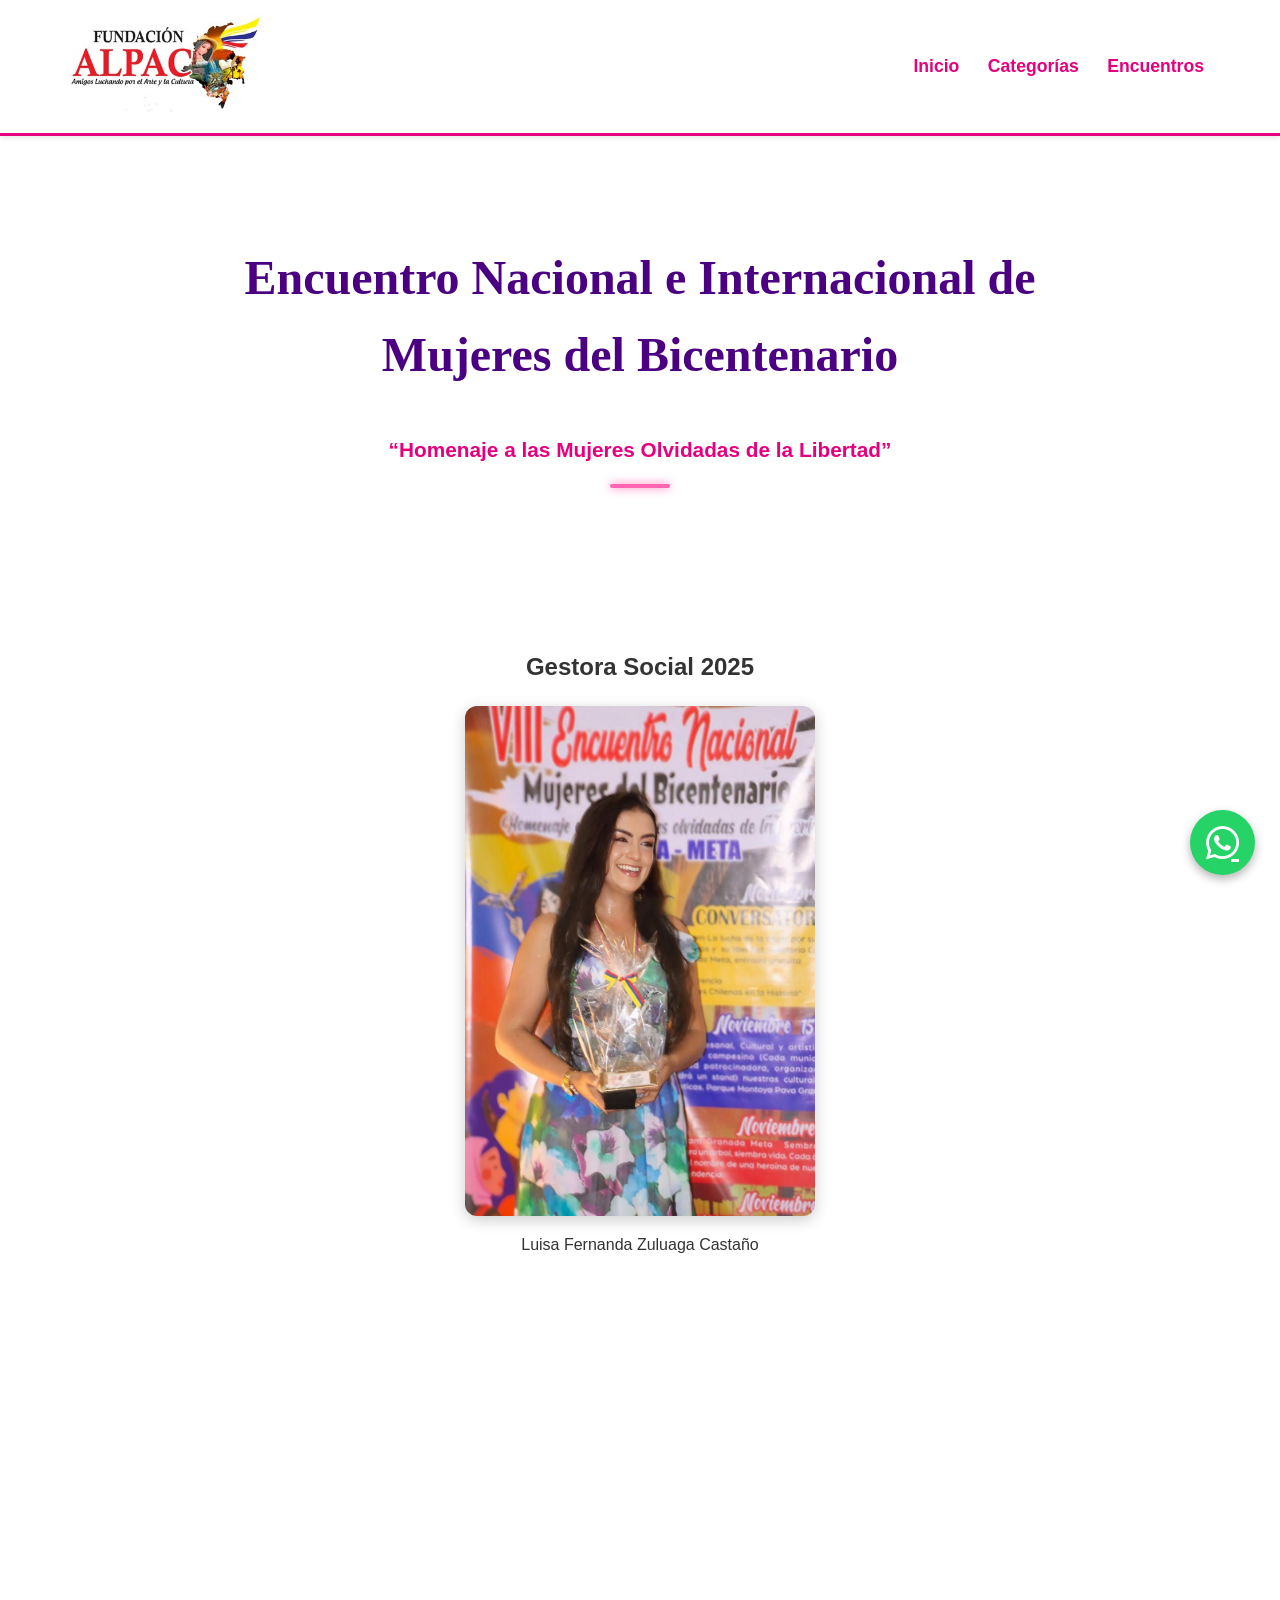
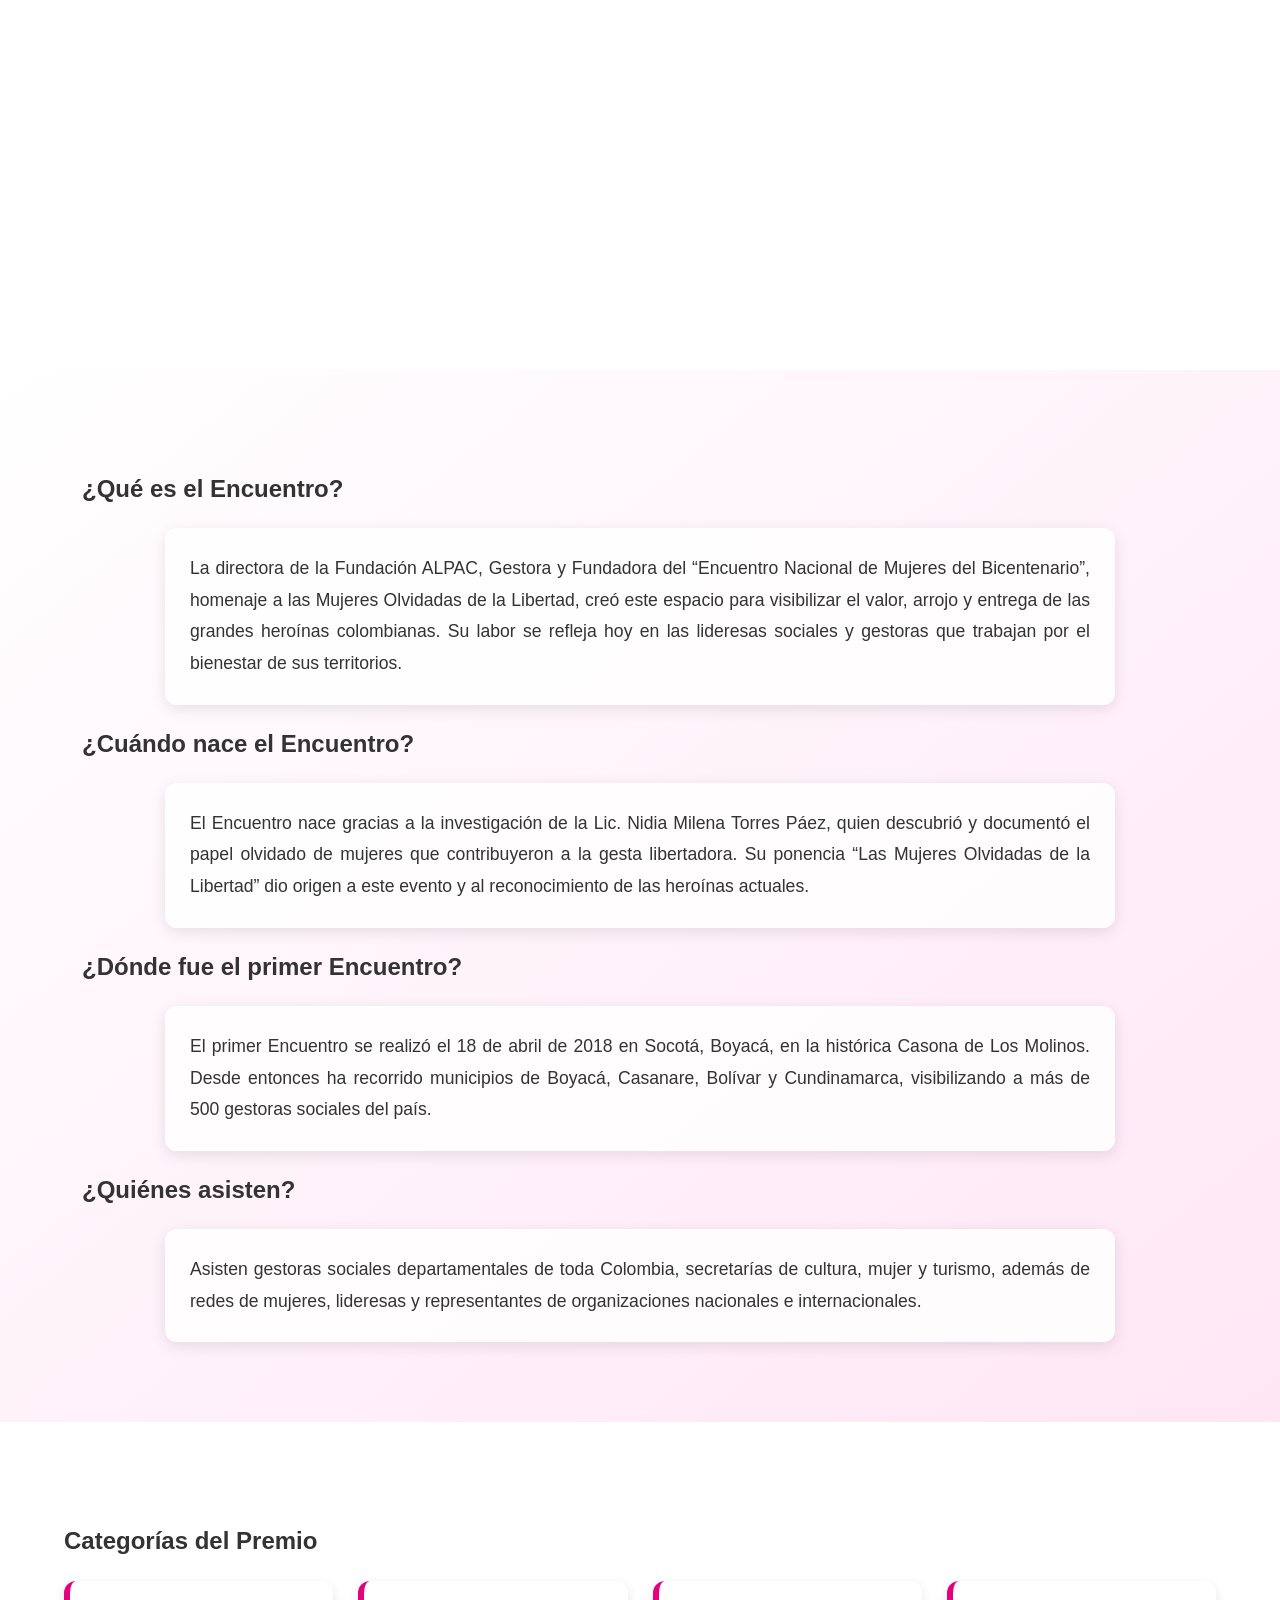
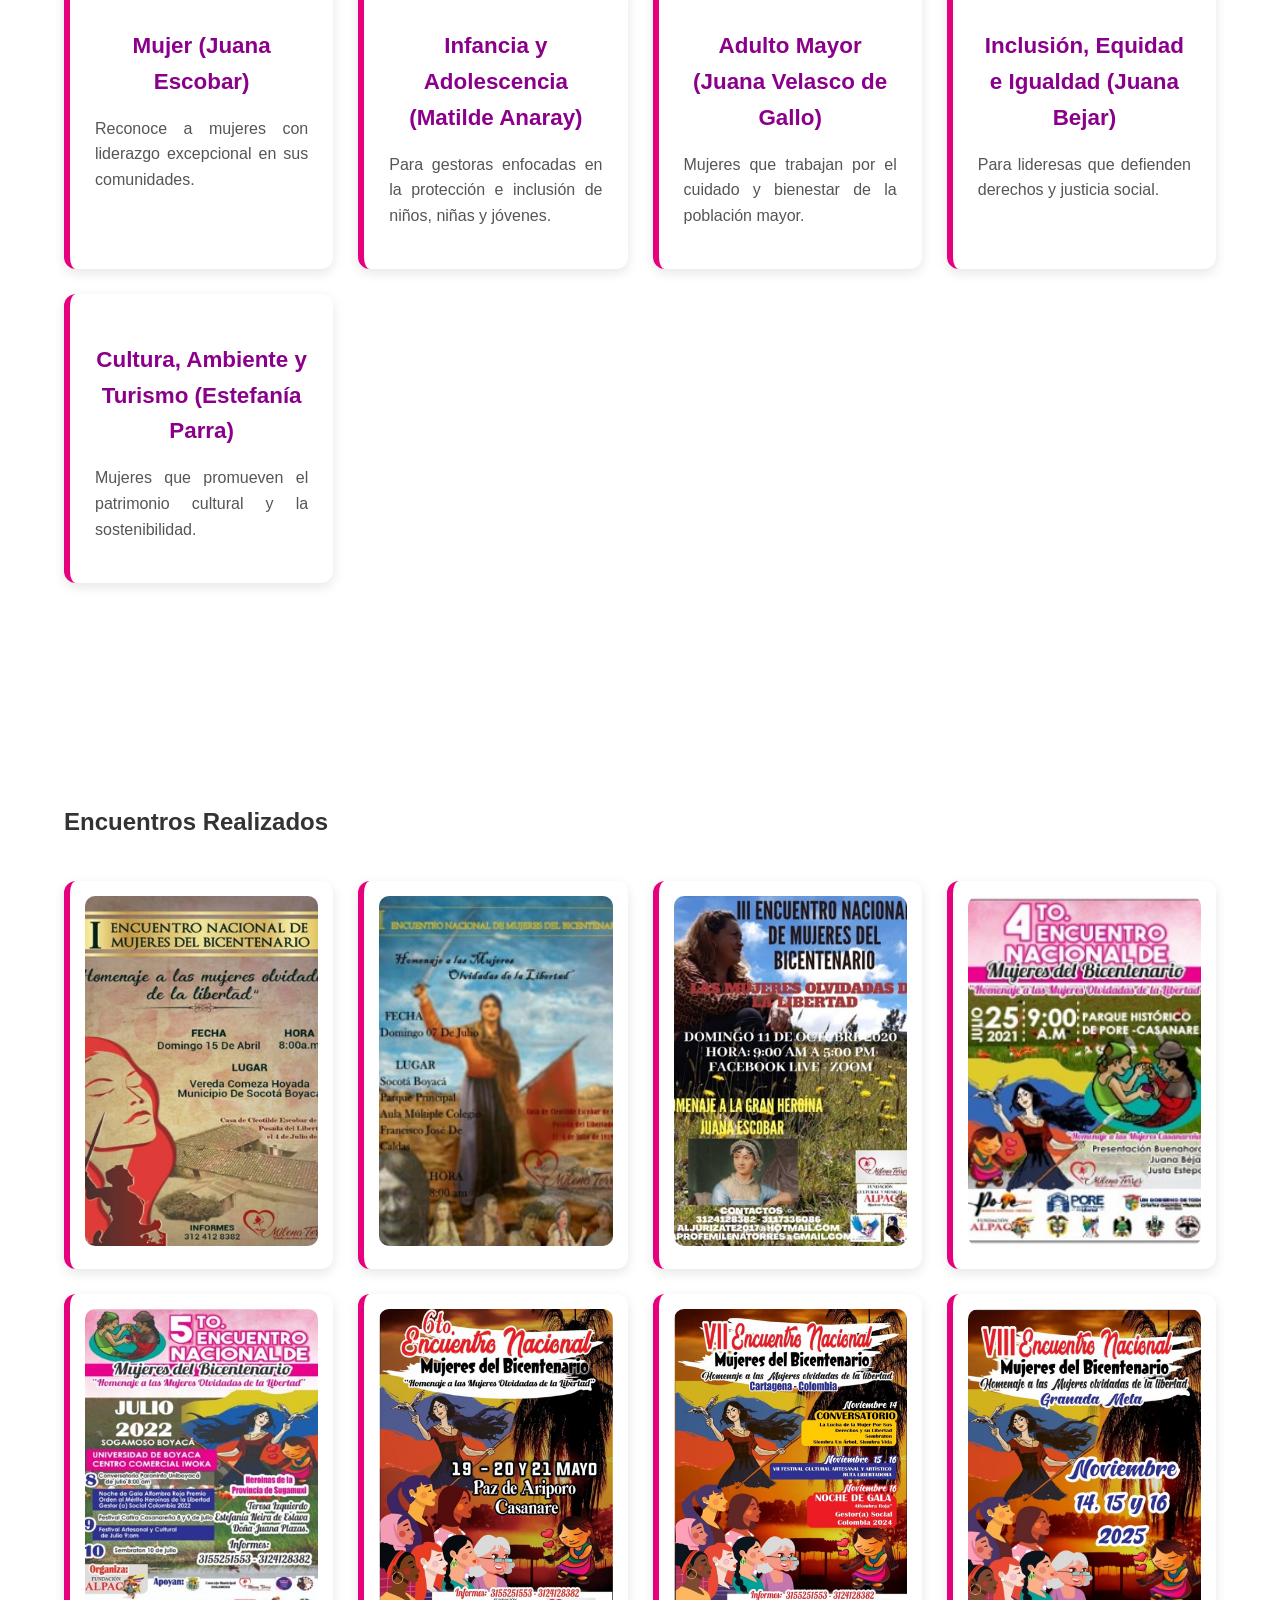
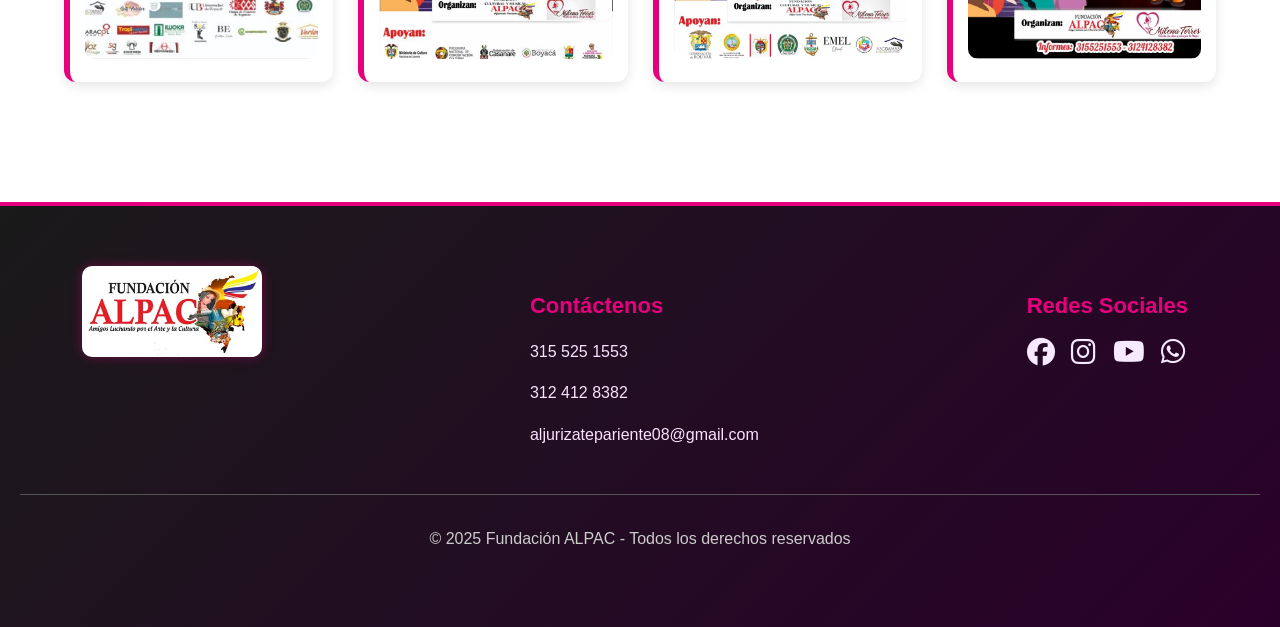
==== programa.html @ d82770d5 "Update programa.html" ====
<!DOCTYPE html>
<html lang="es">
<head>
    <meta charset="UTF-8">
    <meta name="viewport" content="width=device-width, initial-scale=1.0">
    <meta name="description" content="Encuentro Nacional e Internacional de Mujeres del Bicentenario. Homenaje a las Mujeres Olvidadas de la Libertad.">
    <title>Encuentro Nacional e Internacional de Mujeres del Bicentenario</title>

    <!-- Estilos -->
    <link rel="stylesheet" href="estilos.css">

    <!-- Iconos -->
    <link rel="stylesheet" href="https://cdnjs.cloudflare.com/ajax/libs/font-awesome/6.5.0/css/all.min.css">
</head>

<body>

<!-- HEADER -->
<header class="header">
    <div class="container nav-container">
        <div class="nav-left">
            <img src="logo.jpg" class="logo" alt="Logo Fundación ALPAC">
        </div>

        <nav class="nav-menu">
            <a href="index.html">Inicio</a>
            <a href="#Categorias">Categorías</a>
            <a href="#Encuentros">Encuentros</a>
        </nav>
    </div>
</header>

<!-- HERO DEL ENCUENTRO -->
<section class="encuentro-header">
    <div class="contenedor-texto">
        <h1>Encuentro Nacional e Internacional de Mujeres del Bicentenario</h1>
        <h2>“Homenaje a las Mujeres Olvidadas de la Libertad”</h2>
        <div class="linea-decorativa"></div>
    </div>
</section>

<!-- GANADORA DEL ENCUENTRO -->
<section class="galeria-vertical section">
    <h2 class="section-title">Gestora Social 2025</h2>

    <div class="galeria-columnas-video">
        
        <!-- Imagen -->
        <div class="imagen-item">
            <img src="foto15.jpg" alt="Gestora Social 2025: Luisa Fernanda Zuluaga Castaño">
            <p class="descripcion">Luisa Fernanda Zuluaga Castaño</p>
        </div>

        <!-- Video Facebook -->
        <div class="video-item">
            <iframe 
                src="https://www.facebook.com/plugins/video.php?height=314&href=https%3A%2F%2Fwww.facebook.com%2Freel%2F1356955892688601%2F&show_text=false&width=560&t=0"
                width="900"
                height="650"
                style="border:none; overflow:hidden"
                scrolling="no"
                frameborder="0"
                allowfullscreen
                allow="autoplay; clipboard-write; encrypted-media; picture-in-picture; web-share">
            </iframe>
        </div>

    </div>
</section>

<!-- CONTENIDO PRINCIPAL -->
<section id="somos">
    <div class="container">

        <h2 class="section-title">¿Qué es el Encuentro?</h2>
        <p class="section-text">
            La directora de la Fundación ALPAC, Gestora y Fundadora del “Encuentro Nacional de Mujeres del Bicentenario”, homenaje a las Mujeres Olvidadas de la Libertad, creó este espacio para visibilizar el valor, arrojo y entrega de las grandes heroínas colombianas. Su labor se refleja hoy en las lideresas sociales y gestoras que trabajan por el bienestar de sus territorios.
        </p>

        <h2 class="section-title">¿Cuándo nace el Encuentro?</h2>
        <p class="section-text">
            El Encuentro nace gracias a la investigación de la Lic. Nidia Milena Torres Páez, quien descubrió y documentó el papel olvidado de mujeres que contribuyeron a la gesta libertadora. Su ponencia “Las Mujeres Olvidadas de la Libertad” dio origen a este evento y al reconocimiento de las heroínas actuales.
        </p>

        <h2 class="section-title">¿Dónde fue el primer Encuentro?</h2>
        <p class="section-text">
            El primer Encuentro se realizó el 18 de abril de 2018 en Socotá, Boyacá, en la histórica Casona de Los Molinos. Desde entonces ha recorrido municipios de Boyacá, Casanare, Bolívar y Cundinamarca, visibilizando a más de 500 gestoras sociales del país.
        </p>

        <h2 class="section-title">¿Quiénes asisten?</h2>
        <p class="section-text">
            Asisten gestoras sociales departamentales de toda Colombia, secretarías de cultura, mujer y turismo, además de redes de mujeres, lideresas y representantes de organizaciones nacionales e internacionales.
        </p>
    </div>
</section>

<!-- CATEGORÍAS -->
<section id="Categorias" class="section">
    <div class="container">
        <h2 class="section-title">Categorías del Premio</h2>

        <div class="card-grid">

            <div class="card">
                <h3>Mujer (Juana Escobar)</h3>
                <p>Reconoce a mujeres con liderazgo excepcional en sus comunidades.</p>
            </div>

            <div class="card">
                <h3>Infancia y Adolescencia (Matilde Anaray)</h3>
                <p>Para gestoras enfocadas en la protección e inclusión de niños, niñas y jóvenes.</p>
            </div>

            <div class="card">
                <h3>Adulto Mayor (Juana Velasco de Gallo)</h3>
                <p>Mujeres que trabajan por el cuidado y bienestar de la población mayor.</p>
            </div>

            <div class="card">
                <h3>Inclusión, Equidad e Igualdad (Juana Bejar)</h3>
                <p>Para lideresas que defienden derechos y justicia social.</p>
            </div>

            <div class="card">
                <h3>Cultura, Ambiente y Turismo (Estefanía Parra)</h3>
                <p>Mujeres que promueven el patrimonio cultural y la sostenibilidad.</p>
            </div>

        </div>
    </div>
</section>

<!-- ENCUENTROS -->
<section id="Encuentros" class="section">
    <div class="container">
        <h2 class="section-title">Encuentros Realizados</h2>

        <div class="encuentros-grid">

            <div class="card"><img src="1encuentro.jpg" alt="Primer Encuentro"></div>
            <div class="card"><img src="2encuentro.jpg" alt="Segundo Encuentro"></div>
            <div class="card"><img src="3encuentro.jpg" alt="Tercer Encuentro"></div>
            <div class="card"><img src="4encuentro.jpg" alt="Cuarto Encuentro"></div>
            <div class="card"><img src="5encuentro.jpg" alt="Quinto Encuentro"></div>
            <div class="card"><img src="6encuentro.png" alt="Sexto Encuentro"></div>
            <div class="card"><img src="7encuentro.png" alt="Séptimo Encuentro"></div>
            <div class="card"><img src="8encuentro.jpeg" alt="Octavo Encuentro"></div>

        </div>
    </div>
</section>

<!-- FOOTER -->
<footer class="footer">
    <div class="container footer-grid">
        
        <div class="footer-block">
            <img src="logo.jpg" class="footer-logo">
        </div>

        <div class="footer-block">
            <h3>Contáctenos</h3>
            <p>315 525 1553</p>
            <p>312 412 8382</p>
            <p><a href="mailto:aljurizatepariente08@gmail.com">aljurizatepariente08@gmail.com</a></p>
        </div>

        <div class="footer-block">
            <h3>Redes Sociales</h3>
            <div class="social-icons">
                <a href="https://www.facebook.com/fundacionalpac/" target="_blank"><i class="fab fa-facebook"></i></a>
                <a href="https://www.instagram.com/fundacionalpac/c" target="_blank"><i class="fab fa-instagram"></i></a>
                <a href="https://www.youtube.com/@fundacionculturalymusicala6155" target="_blank"><i class="fab fa-youtube"></i></a>
                <a href="https://wa.me/3155251553?text=Hola" target="_blank"><i class="fab fa-whatsapp"></i></a>
            </div>
        </div>

    </div>

    <div class="footer-bottom">
        <p>© 2025 Fundación ALPAC - Todos los derechos reservados</p>
    </div>
    <a href="https://wa.me/3155251553?text=Hola%20quiero%20más%20información" 
   class="whatsapp-float" target="_blank">
    <i class="fab fa-whatsapp"></i>
    </a>
</footer>

</body>

</html>
---- estilos.css ----
/* ---------------------------------------------------
   ESTILOS GENERALES
--------------------------------------------------- */
body {
    margin: 0;
    font-family: 'Arial', sans-serif;
    color: #333;
    line-height: 1.6;
    scroll-behavior: smooth;
}

.container {
    width: 90%;
    max-width: 1200px;
    margin: auto;
}

.section {
    padding: 80px 0 120px;
    scroll-margin-top: 120px; /* Para el header fijo */
}

.bg-light {
    background: #F4F4F4;
}

/* ---------------------------------------------------
   HEADER
--------------------------------------------------- */
.header {
    background: #fff;
    border-bottom: 3px solid #E6007E;
    position: fixed;
    top: 0;
    width: 100%;
    z-index: 1000;
    box-shadow: 0 2px 6px rgba(0,0,0,0.1);
}

.nav-container {
    display: flex;
    justify-content: space-between;
    align-items: center;
    padding: 12px 5%;
}

.logo {
    width: 40vw;
    max-width: 200px;
    height: auto;
}

nav a {
    margin: 0 12px;
    text-decoration: none;
    color: #E6007E;
    font-weight: bold;
    font-size: 1.1rem;
    transition: color 0.3s;
}

nav a:hover {
    color: #ff69b4;
}

.btn-header {
    padding: 8px 18px;
    background: #E6007E;
    color: #fff;
    border-radius: 5px;
    font-weight: bold;
    transition: background 0.3s;
}

.btn-header:hover {
    background: #ff69b4;
}

/* ---------------------------------------------------
   HERO DEL ENCUENTRO
--------------------------------------------------- */
.encuentro-header {
    background: transparent;
    padding: 120px 20px;
    text-align: center;
    margin-top: 80px;
}

.contenedor-texto {
    max-width: 900px;
    margin: 0 auto;
}

.encuentro-header h1 {
    font-size: 3rem;
    color: #4b0082;
    font-family: "Playfair Display", serif;
    font-weight: 800;
}

.encuentro-header h2 {
    font-size: 1.3rem;
    color: #E6007E;
}

.linea-decorativa {
    width: 60px;
    height: 4px;
    background: #ff66b2;
    margin: 15px auto 0;
    border-radius: 3px;
    box-shadow: 0 0 10px #ff66b2;
}

/* ---------------------------------------------------
   GALERÍA (IMAGEN + VIDEO)
--------------------------------------------------- */
.galeria-vertical {
    text-align: center;
    padding: 20px 10px;
}

.galeria-columnas-video {
    display: flex;
    gap: 20px;
    flex-wrap: wrap;
    justify-content: center;
    align-items: flex-start;
}

.imagen-item img {
    width: 100%;
    max-width: 350px;
    object-fit: contain;
    border-radius: 12px;
    box-shadow: 0 4px 15px rgba(0,0,0,0.2);
}

.descripcion {
    margin-top: 10px;
    font-size: 16px;
    line-height: 1.4;
}

/* ---------------------------------------------------
   TARJETAS (CATEGORÍAS)
--------------------------------------------------- */
.card-grid {
    display: grid;
    grid-template-columns: repeat(auto-fit, minmax(220px, 1fr));
    gap: 25px;
}

.card {
    background: white;
    border-radius: 12px;
    padding: 25px;
    border-left: 6px solid #E6007E;
    box-shadow: 0 4px 12px rgba(0,0,0,0.1);
    transition: transform 0.3s ease, box-shadow 0.3s ease;
}

.card:hover {
    transform: translateY(-8px);
    box-shadow: 0 12px 25px rgba(230,0,126,0.3);
}

.card h3 {
    color: #8B008B;
    font-size: 1.4rem;
    margin-bottom: 15px;
    text-align: center;
}

.card p {
    color: #555;
    font-size: 1rem;
    line-height: 1.6;
    text-align: justify;
}

/* ---------------------------------------------------
   SECCIÓN “SOMOS”
--------------------------------------------------- */
#somos {
    background: linear-gradient(to bottom right, #fff, #ffe6f5);
    padding: 80px 20px;
}

#somos .section-text {
    font-size: 1.1rem;
    line-height: 1.8;
    text-align: justify;
    max-width: 900px;
    margin: auto;
    background: rgba(255,255,255,0.85);
    padding: 25px;
    border-radius: 12px;
    box-shadow: 0 4px 15px rgba(0,0,0,0.1);
}

/* Grid de la sección Encuentros */
.encuentros-grid {
    display: grid;
    grid-template-columns: repeat(4, 1fr); /* 4 columnas */
    gap: 25px;
    margin-top: 40px;
}

/* Ajuste visual de las tarjetas */
.encuentros-grid .card {
    background: #fff;
    padding: 15px;
    border-radius: 12px;
    box-shadow: 0 4px 12px rgba(0,0,0,0.1);
    text-align: center;
}

/* Ajuste uniforme de las imágenes */
.encuentros-grid img {
    width: 100%;
    height: 350px;      /* altura igual para todas */
    object-fit: cover;  /* recorta para que no se deformen */
    border-radius: 10px;
}


/* ---------------------------------------------------
   FOOTER
--------------------------------------------------- */
.footer {
    background: linear-gradient(135deg, #1a1a1a, #2a002a);
    color: #f7e9ff;
    padding: 60px 20px;
    border-top: 4px solid #E6007E;
}

.footer-grid {
    display: flex;
    justify-content: space-between;
    flex-wrap: wrap;
    gap: 40px;
}

.footer-block h3 {
    color: #E6007E;
    font-size: 22px;
    margin-bottom: 15px;
}

.footer-logo {
    width: 180px;
    border-radius: 10px;
    box-shadow: 0px 0px 12px rgba(230, 0, 126, 0.4);
}

.footer-block p, 
.footer-block a {
    color: #fce2ff;
    font-size: 16px;
    text-decoration: none;
}

.footer-block a:hover {
    color: #fff;
}

.social-icons i {
    font-size: 28px;
    margin-right: 12px;
    color: #f7e9ff;
    transition: transform 0.3s, color 0.3s;
}

.social-icons i:hover {
    color: #E6007E;
    transform: scale(1.2);
}

/* Línea inferior */
.footer-bottom {
    text-align: center;
    margin-top: 30px;
    border-top: 1px solid #555;
    padding-top: 15px;
    color: #ccc;
    font-size: 16px;
}

.slider {
    position: absolute;
    top: 0;
    left: 0;
    width: 100%;
    height: 100%;
    display: flex;
    animation: slide 18s infinite;
}

.slide {
    min-width: 100%;
    height: 100%;
}

.slide img {
    width: 100%;
    height: 100%;
    object-fit: cover;
}

/* Animación del slider */
@keyframes slide {
    0%   { transform: translateX(0%); }
    16.66%  { transform: translateX(-100%); }
    33.33%  { transform: translateX(-200%); }
    50%  { transform: translateX(-300%); }
    66.66%  { transform: translateX(-400%); }
    83.33%  { transform: translateX(-500%); }
    100% { transform: translateX(0%); }
}

/* Texto encima */
.hero-content {
    position: absolute;
    top: 50%;
    left: 50%;
    transform: translate(-50%, -50%);
    text-align: center;
    color: white;
    text-shadow: 0 0 10px black;
}

/* BOTÓN WHATSAPP FLOTANTE */
.whatsapp-float {
    position: fixed;
    width: 65px;
    height: 65px;
    bottom: 25px;
    right: 25px;
    background-color: #25D366;
    color: white;
    border-radius: 50%;
    text-align: center;
    font-size: 38px;
    display: flex;
    justify-content: center;
    align-items: center;
    box-shadow: 0px 4px 10px rgba(0,0,0,0.3);
    z-index: 999;
    transition: transform 0.3s ease, box-shadow 0.3s ease;
}

.whatsapp-float:hover {
    transform: scale(1.12);
    box-shadow: 0 0 15px rgba(37,211,102,0.7);
}

/* ---------------------------------------------------
   RESPONSIVE
--------------------------------------------------- */
@media screen and (max-width: 768px) {

    .nav-container {
        flex-direction: column;
        gap: 10px;
    }

    nav a {
        font-size: 1rem;
    }

    .encuentro-header h1 {
        font-size: 2rem;
    }

    .encuentro-header {
        padding: 100px 20px;
    }

    .galeria-columnas-video {
        flex-direction: column;
        align-items: center;
    }

    .video-item iframe {
        width: 100%;
        max-width: 400px;
    }

    .card-grid {
        grid-template-columns: 1fr;
    }
}

@media screen and (max-width: 900px) {
    .encuentros-grid {
        grid-template-columns: repeat(2, 1fr); /* 2 columnas */
    }
}

@media screen and (max-width: 500px) {
    .encuentros-grid {
        grid-template-columns: 1fr; /* 1 columna */
    }
}


@media screen and (max-width: 768px) {
    .video-item iframe,
    .imagen-item img {
        max-width: 100%;
        height: 260px; /* igual altura para ambos */
        object-fit: cover; /* recorta la imagen/video para no deformar */
        border-radius: 12px;
        box-shadow: 0 4px 15px rgba(0,0,0,0.2);
    }
}
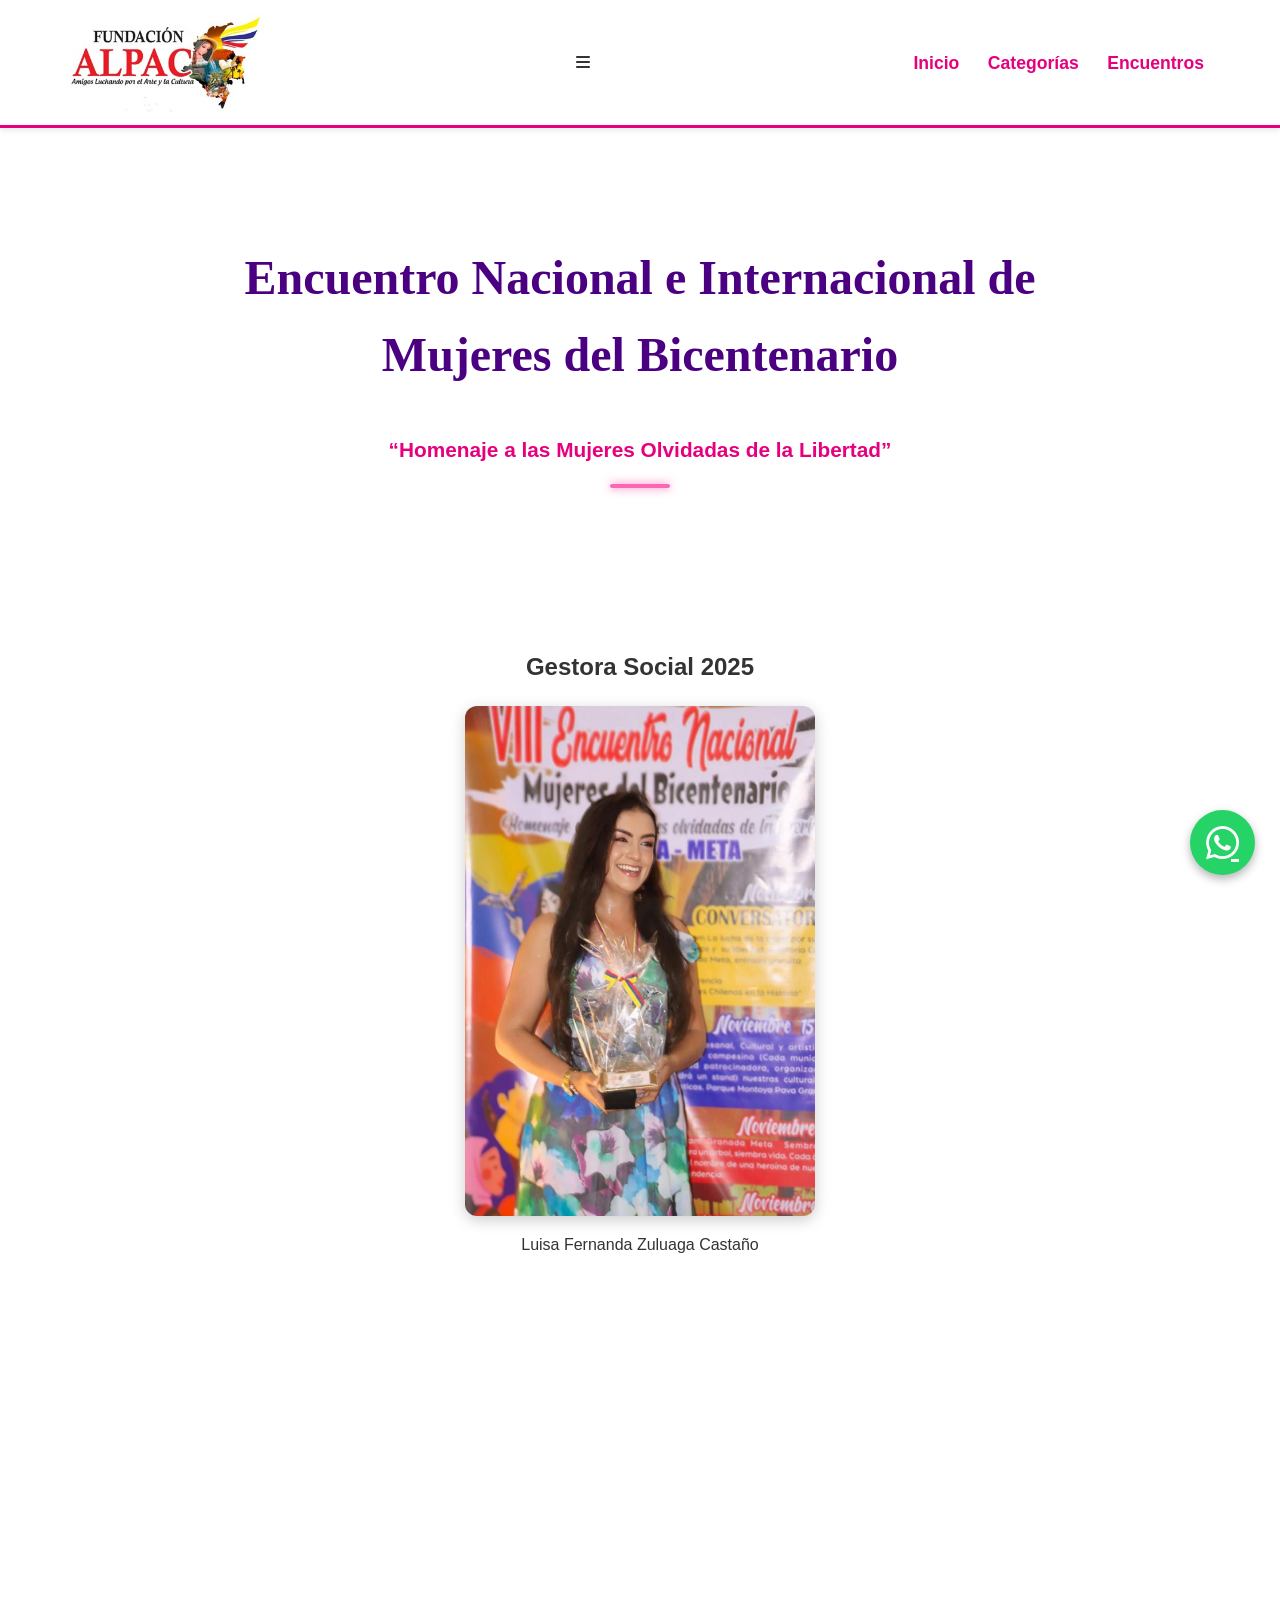
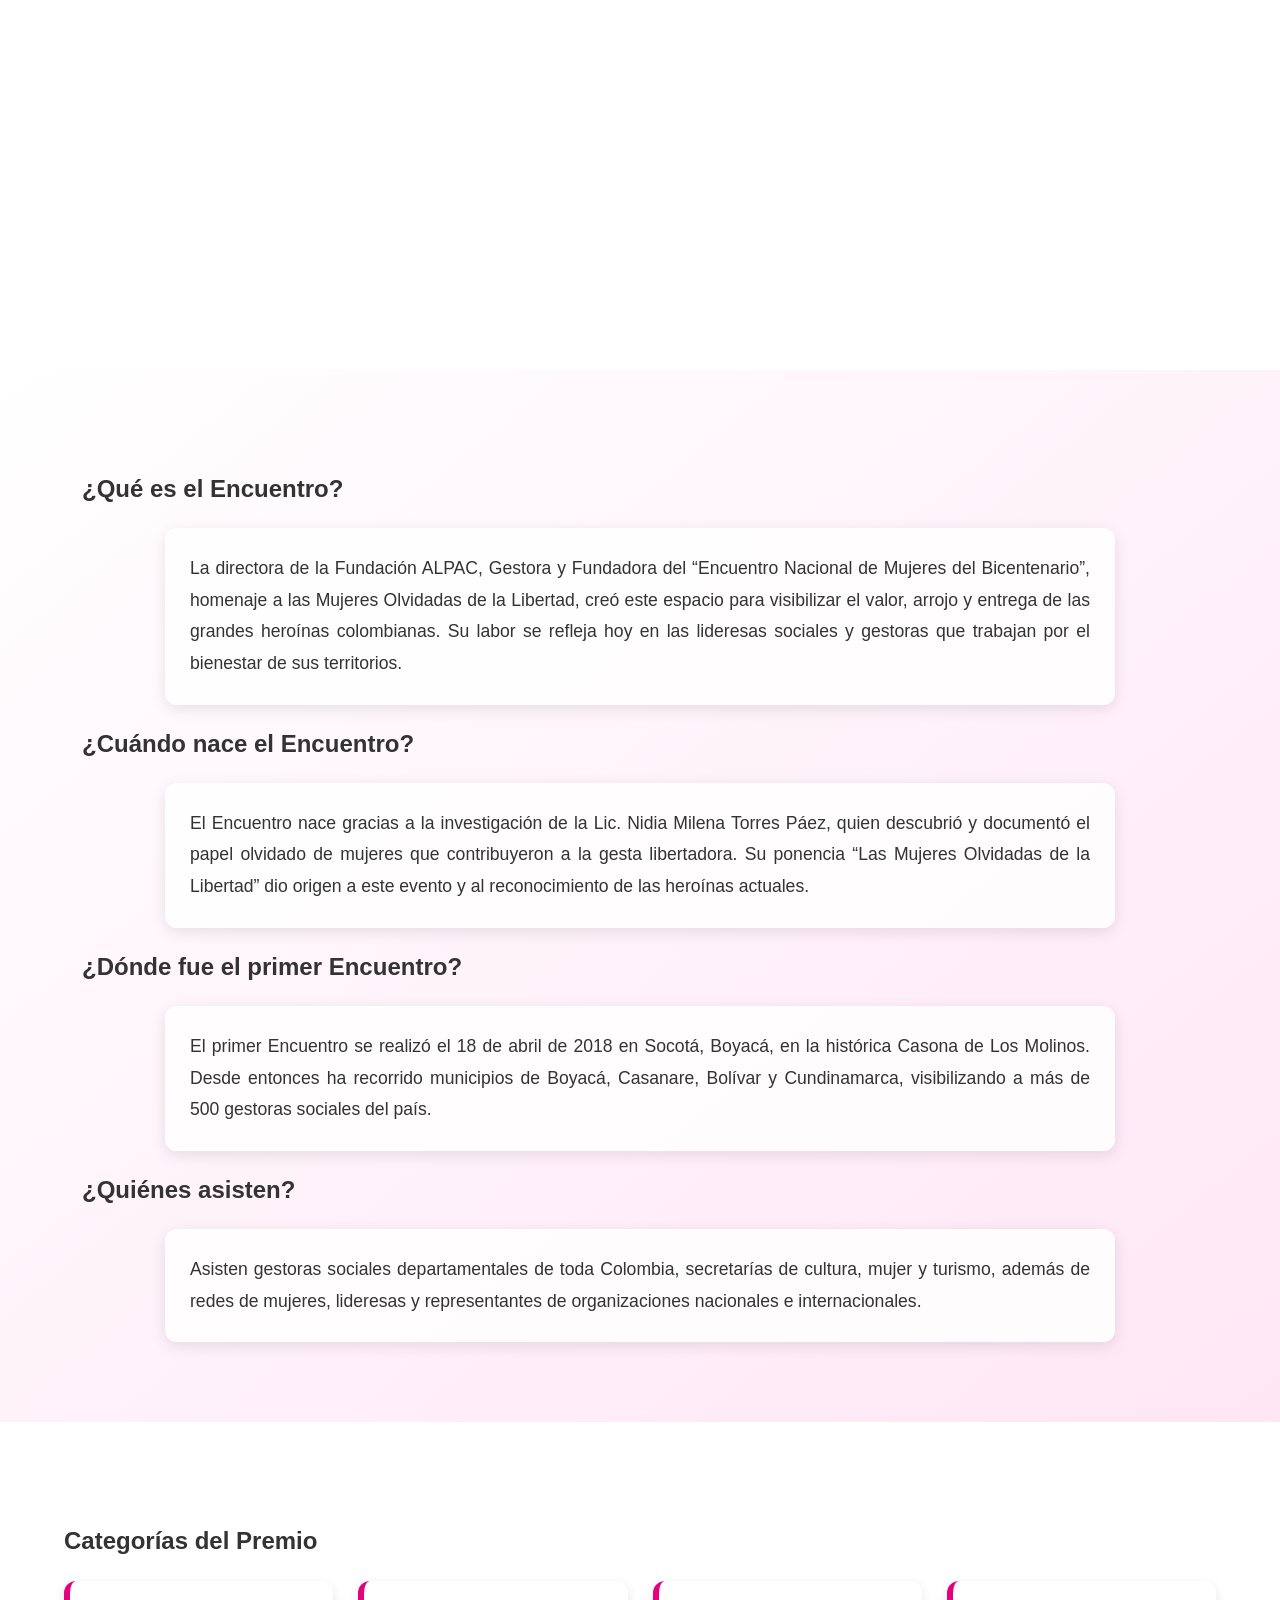
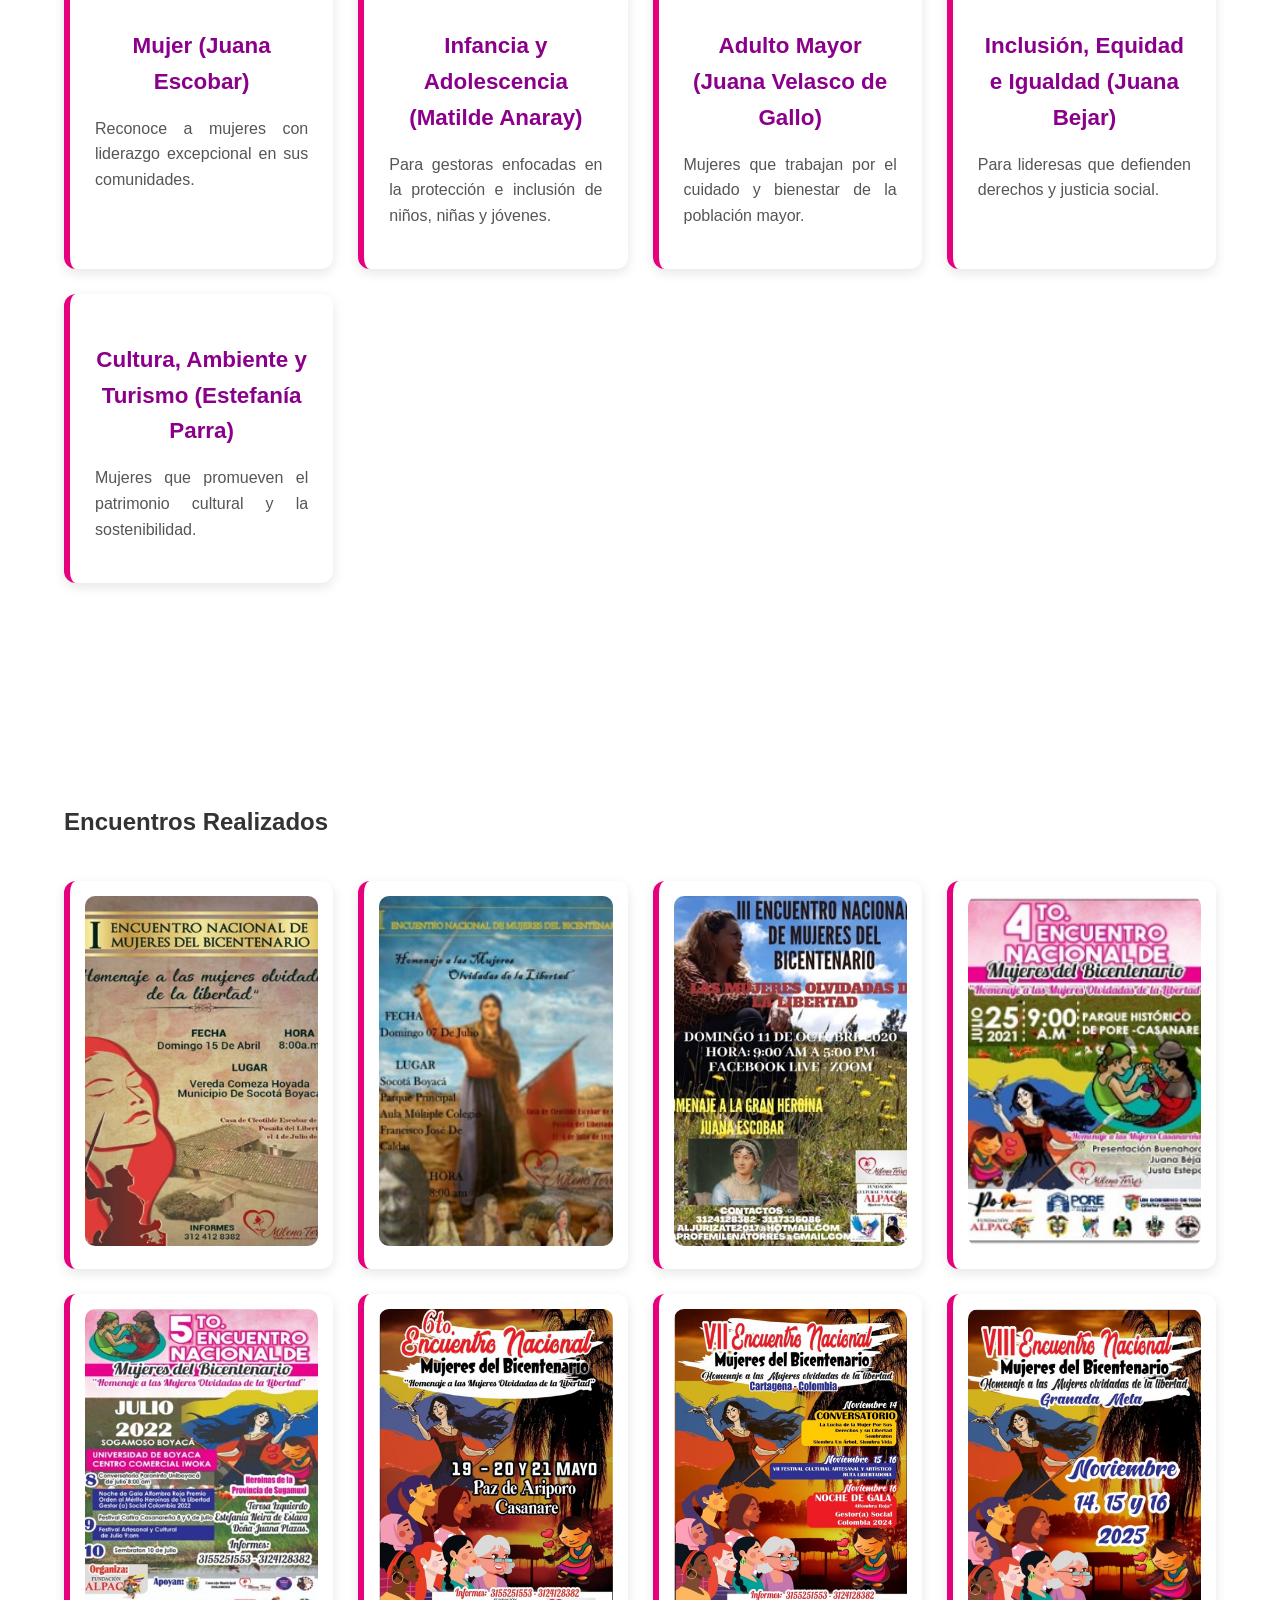
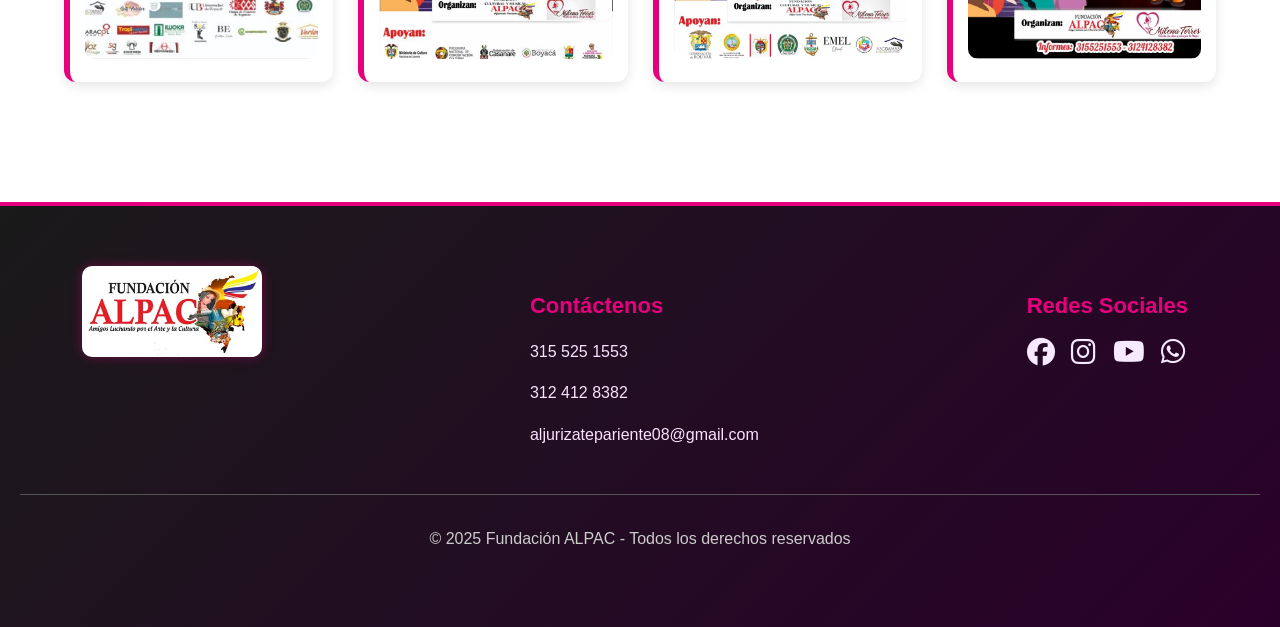
==== commit 76899059: "Update programa.html" ====
--- a/programa.html
+++ b/programa.html
@@ -18,10 +18,14 @@
 <!-- HEADER -->
 <header class="header">
     <div class="container nav-container">
-        <div class="nav-left">
-            <img src="logo.jpg" class="logo" alt="Logo Fundación ALPAC">
-        </div>
-
+        <img src="logo.jpg" class="logo" alt="Logo Fundación ALPAC">
+        
+        <!-- Botón Hamburguesa -->
+        <div class="hamburger" id="hamburger">
+            <i class="fas fa-bars"></i>
+        </div>
+
+        <!-- Menú principal -->
         <nav class="nav-menu">
             <a href="index.html">Inicio</a>
             <a href="#Categorias">Categorías</a>
@@ -186,7 +190,18 @@
     </a>
 </footer>
 
+<!-- SCRIPT MENÚ HAMBURGUESA -->
+<script>
+    const hamburger = document.getElementById("hamburger");
+    const navMenu = document.getElementById("nav-menu");
+
+    hamburger.addEventListener("click", () => {
+        navMenu.classList.toggle("nav-active");
+        hamburger.classList.toggle("active");
+    });
+</script>
 </body>
 
 </html>
 
+
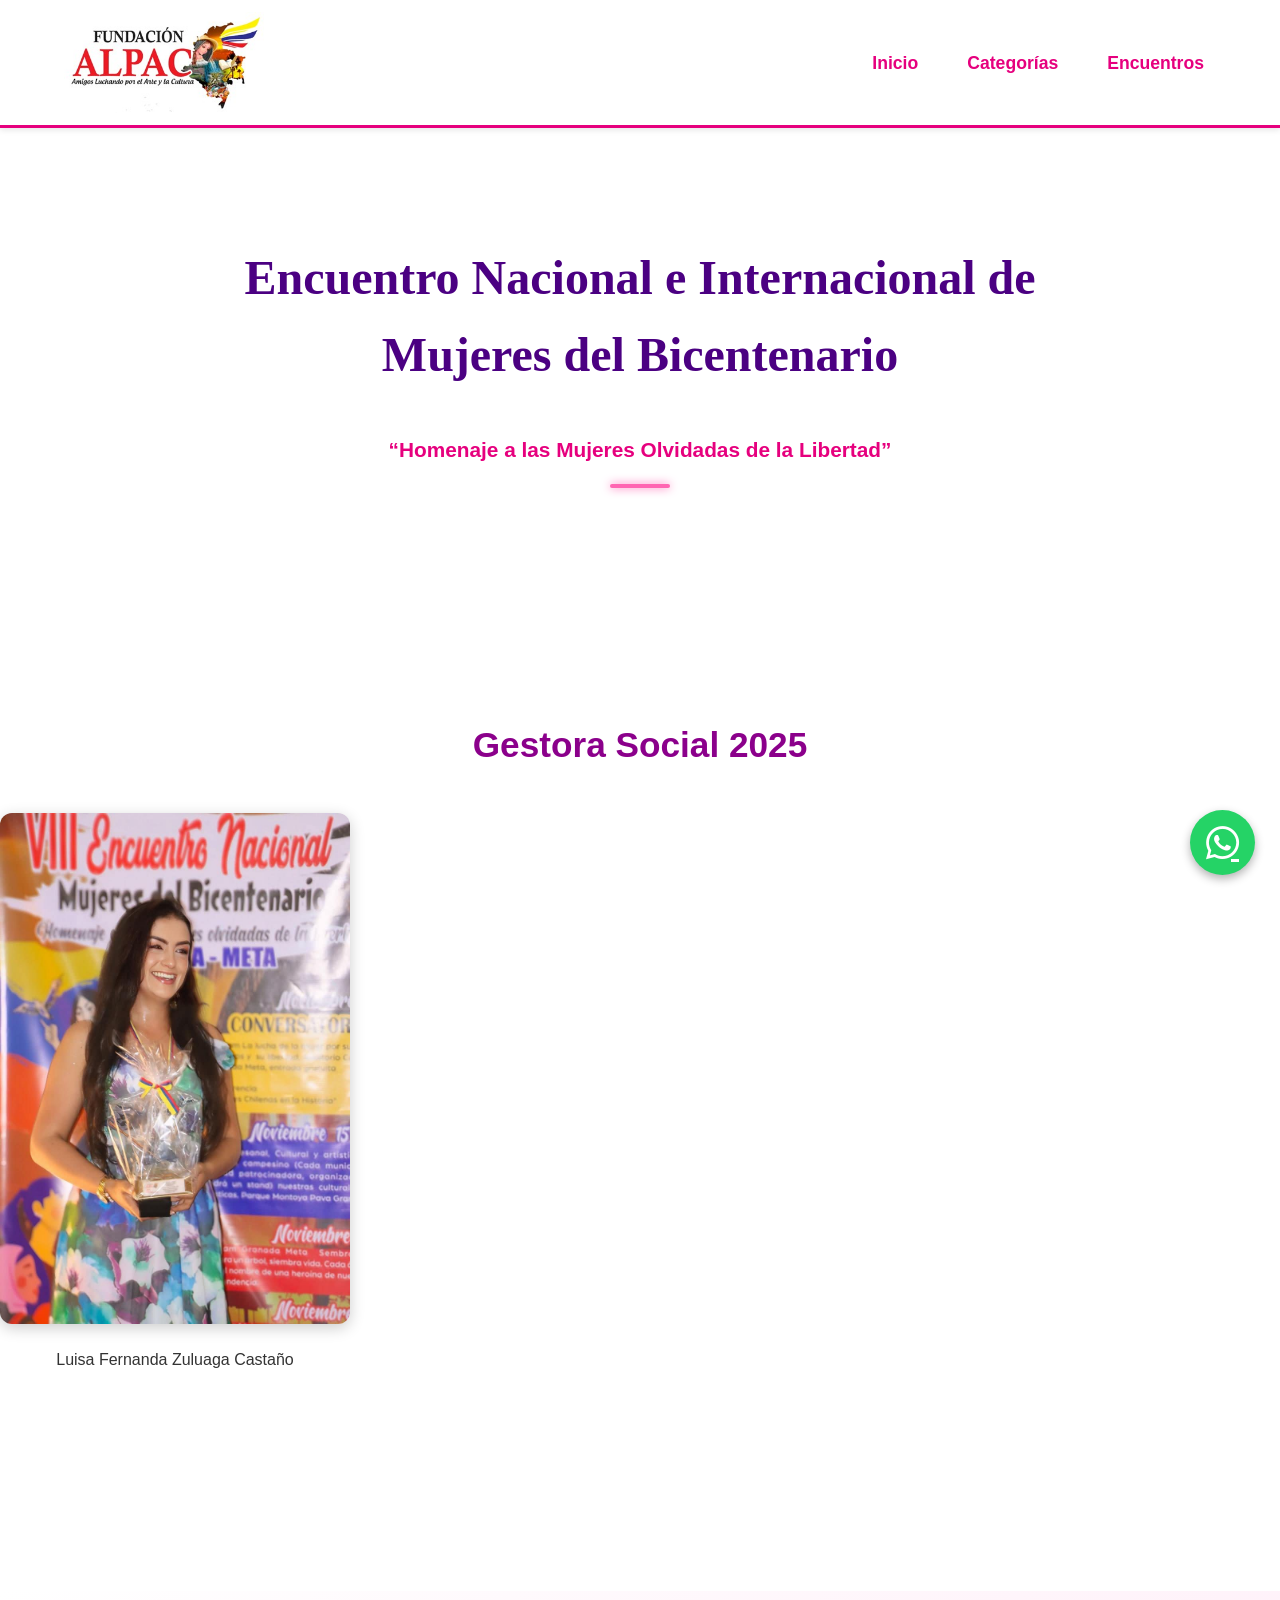
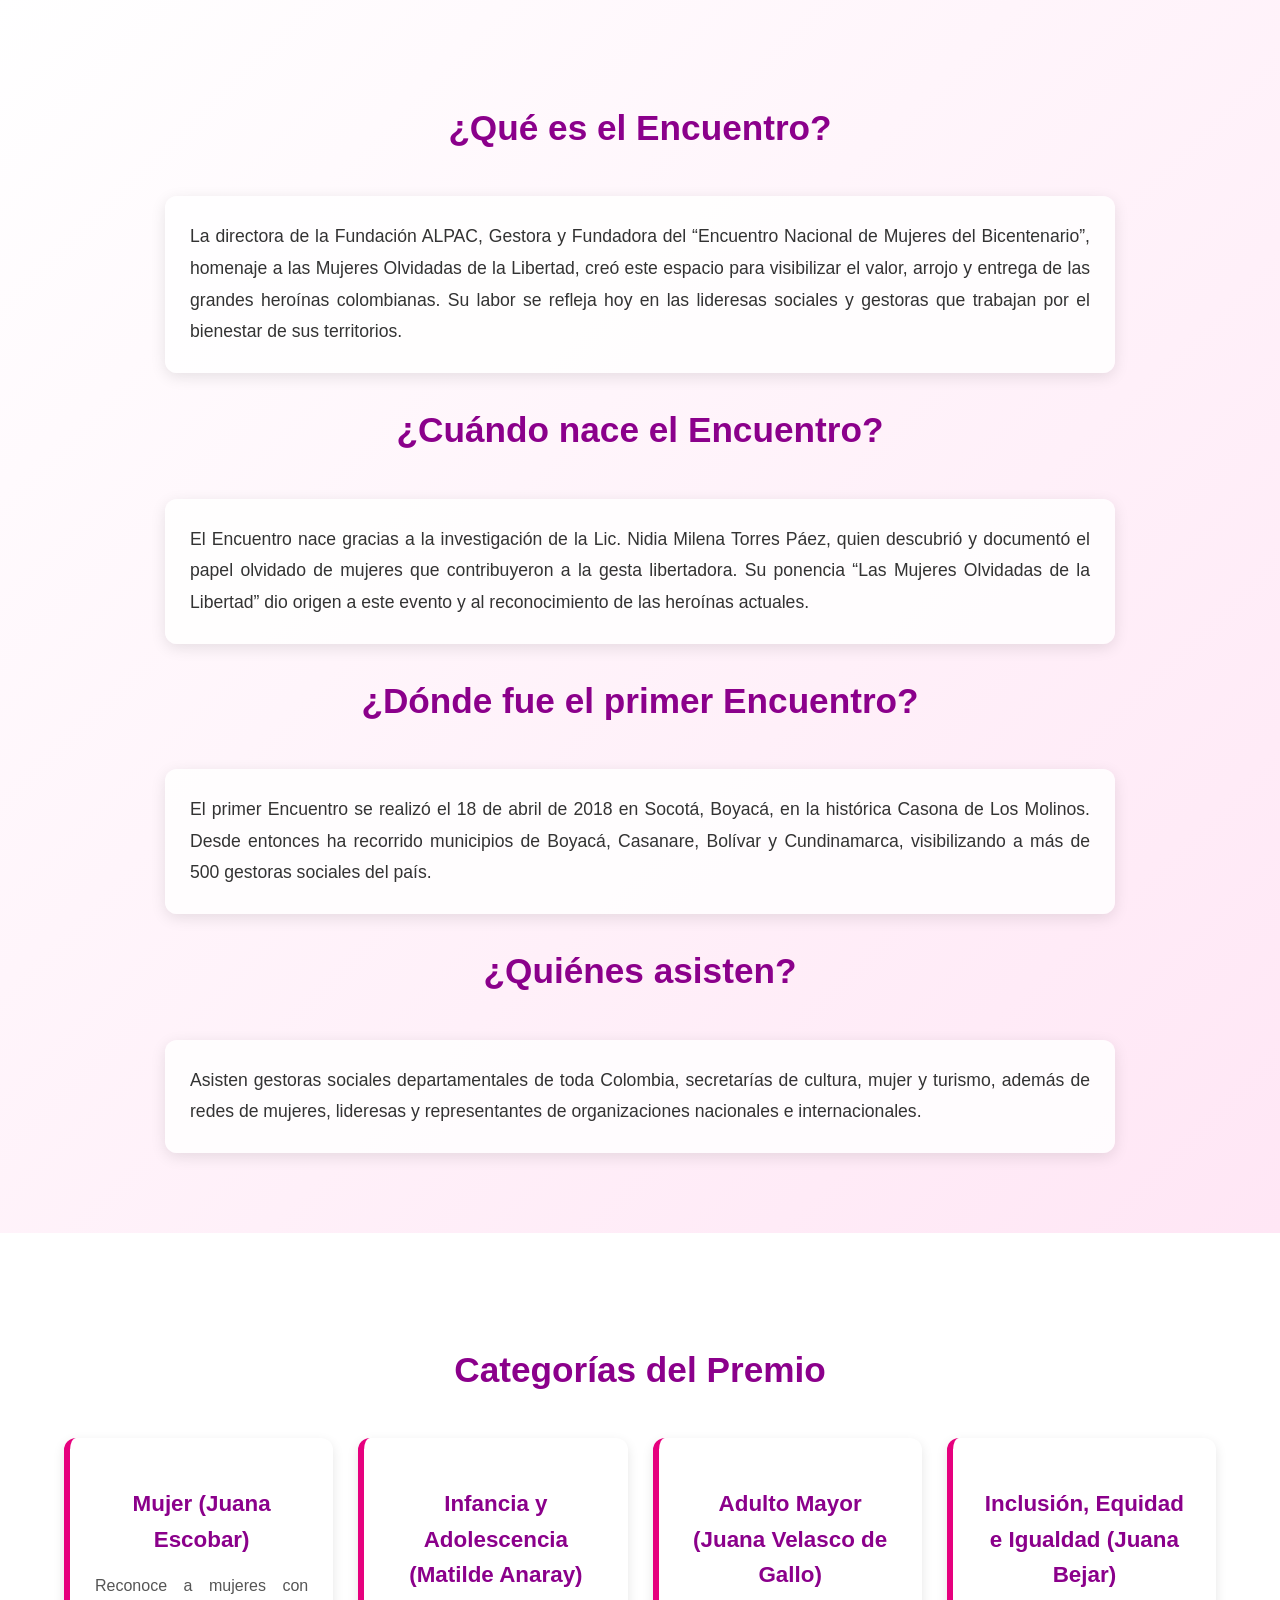
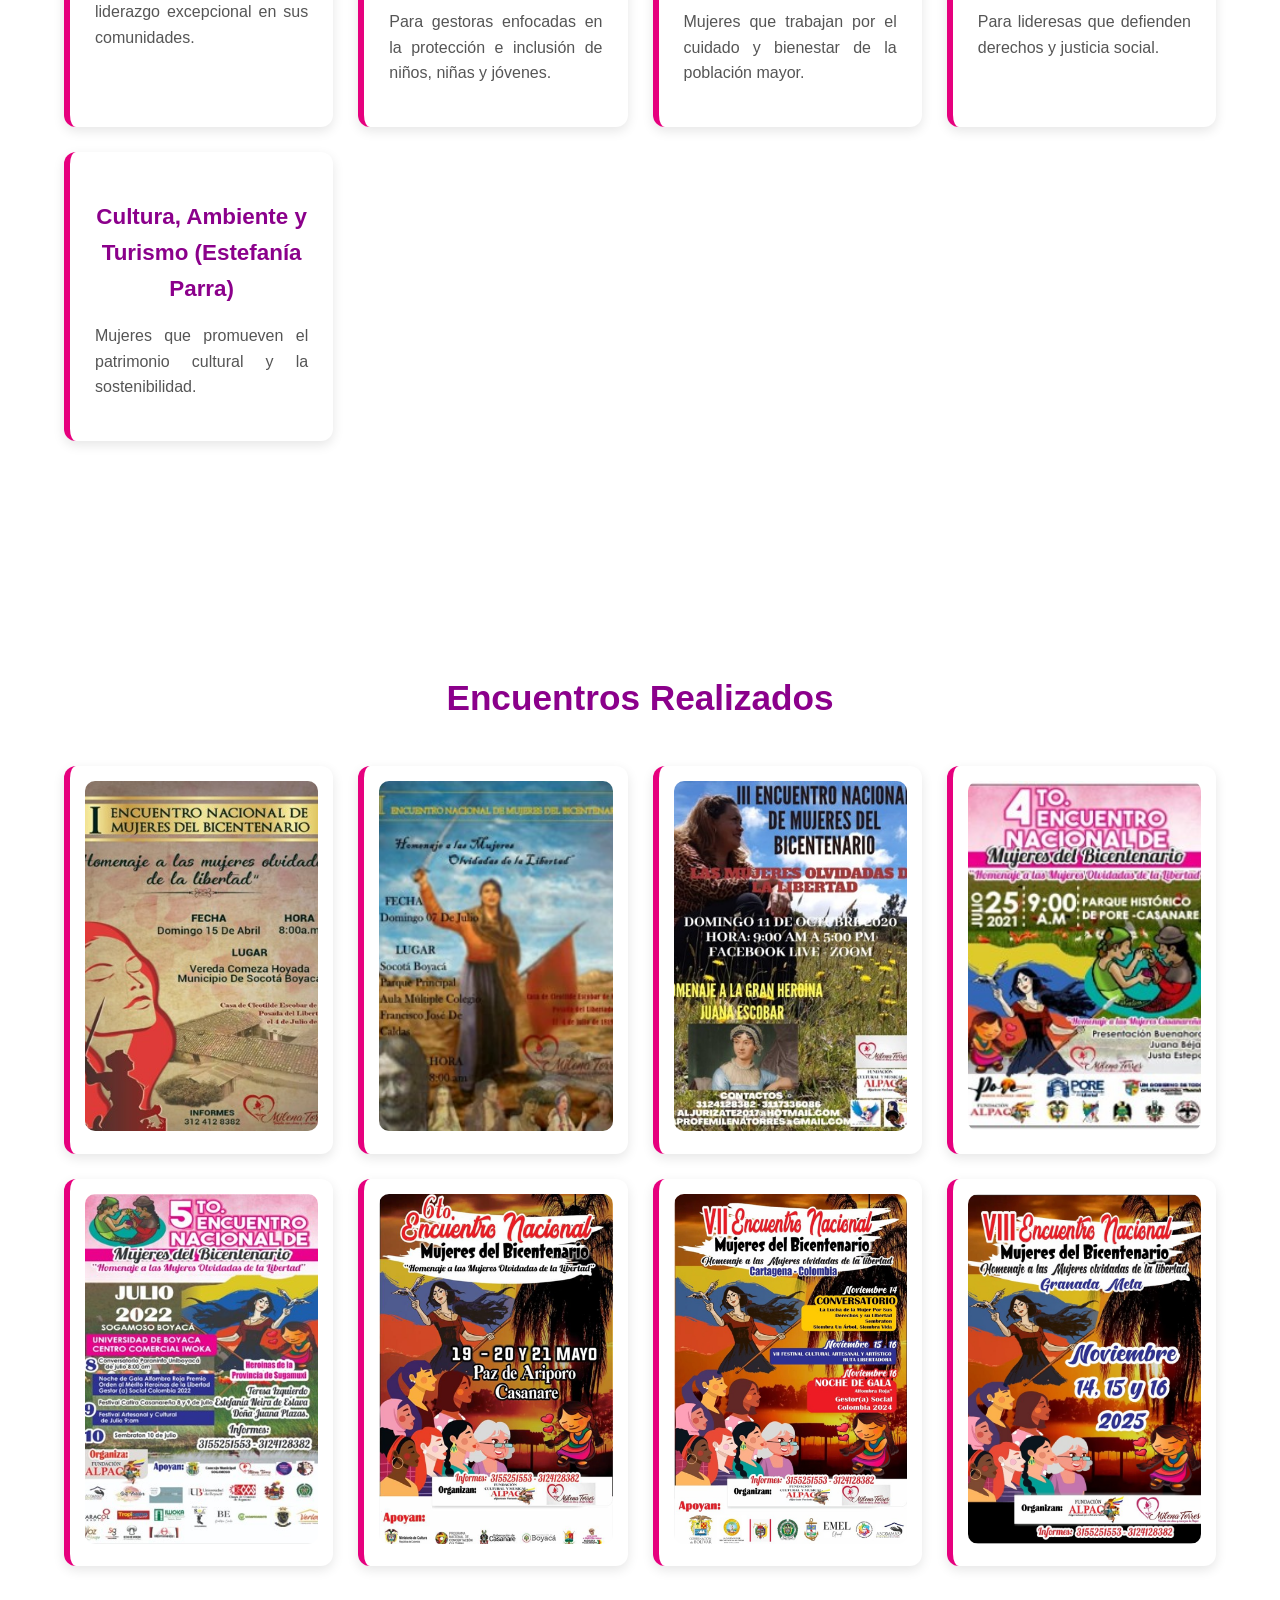
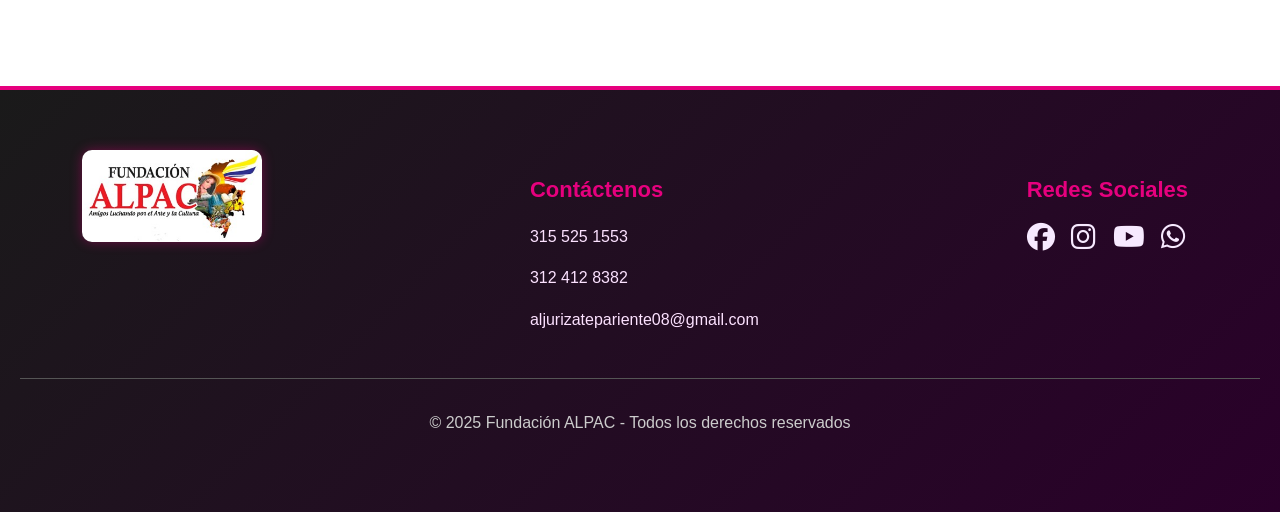
==== commit 62aa6cb9: "Update programa.html" ====
--- a/programa.html
+++ b/programa.html
@@ -18,12 +18,8 @@
 <!-- HEADER -->
 <header class="header">
     <div class="container nav-container">
+        
         <img src="logo.jpg" class="logo" alt="Logo Fundación ALPAC">
-        
-        <!-- Botón Hamburguesa -->
-        <div class="hamburger" id="hamburger">
-            <i class="fas fa-bars"></i>
-        </div>
 
         <!-- Menú principal -->
         <nav class="nav-menu">
@@ -173,7 +169,7 @@
             <h3>Redes Sociales</h3>
             <div class="social-icons">
                 <a href="https://www.facebook.com/fundacionalpac/" target="_blank"><i class="fab fa-facebook"></i></a>
-                <a href="https://www.instagram.com/fundacionalpac/c" target="_blank"><i class="fab fa-instagram"></i></a>
+                <a href="https://www.instagram.com/fundacionalpac/" target="_blank"><i class="fab fa-instagram"></i></a>
                 <a href="https://www.youtube.com/@fundacionculturalymusicala6155" target="_blank"><i class="fab fa-youtube"></i></a>
                 <a href="https://wa.me/3155251553?text=Hola" target="_blank"><i class="fab fa-whatsapp"></i></a>
             </div>
@@ -189,19 +185,5 @@
     <i class="fab fa-whatsapp"></i>
     </a>
 </footer>
-
-<!-- SCRIPT MENÚ HAMBURGUESA -->
-<script>
-    const hamburger = document.getElementById("hamburger");
-    const navMenu = document.getElementById("nav-menu");
-
-    hamburger.addEventListener("click", () => {
-        navMenu.classList.toggle("nav-active");
-        hamburger.classList.toggle("active");
-    });
-</script>
 </body>
-
 </html>
-
-
--- a/estilos.css
+++ b/estilos.css
@@ -7,6 +7,7 @@
     color: #333;
     line-height: 1.6;
     scroll-behavior: smooth;
+    background: #ffffff;
 }
 
 .container {
@@ -20,8 +21,49 @@
     scroll-margin-top: 120px; /* Para el header fijo */
 }
 
+/* Títulos */
+.section-title {
+    text-align: center;
+    font-size: 2.2rem;
+    font-weight: bold;
+    margin-bottom: 40px;
+    color: #8B008B;
+}
+
 .bg-light {
     background: #F4F4F4;
+}
+
+/* ---------------------------------------------------
+   ANIMACIONES GLOBAL
+--------------------------------------------------- */
+.fade-in {
+    opacity: 0;
+    animation: fadeIn 1.5s forwards;
+}
+
+.fade-in-up {
+    opacity: 0;
+    transform: translateY(30px);
+    animation: fadeUp 1.2s forwards;
+}
+
+.zoom-in {
+    opacity: 0;
+    animation: zoomIn 1.1s forwards;
+}
+
+@keyframes fadeIn {
+    to { opacity: 1; }
+}
+
+@keyframes fadeUp {
+    to { opacity: 1; transform: translateY(0); }
+}
+
+@keyframes zoomIn {
+    0% { opacity: 0; transform: scale(0.85); }
+    100% { opacity: 1; transform: scale(1); }
 }
 
 /* ---------------------------------------------------
@@ -76,6 +118,42 @@
     background: #ff69b4;
 }
 
+/* Menú Desktop */
+.nav-menu {
+    display: flex;
+    gap: 25px;
+}
+
+.nav-menu a {
+    text-decoration: none;
+    color: #E6007E;
+    font-weight: bold;
+    font-size: 1.1rem;
+    transition: color 0.3s;
+}
+
+.nav-menu a:hover {
+    color: #ff69b4;
+}
+
+/* ---------------- Menú Hamburguesa ---------------- */
+.hamburger {
+    display: none;
+    font-size: 30px;
+    color: #E6007E;
+    cursor: pointer;
+    transition: 0.3s;
+}
+
+.hamburger.active i {
+    transform: rotate(90deg);
+}
+
+/* Menú móvil oculto */
+.nav-active {
+    display: block !important;
+}
+
 /* ---------------------------------------------------
    HERO DEL ENCUENTRO
 --------------------------------------------------- */
@@ -117,29 +195,42 @@
 --------------------------------------------------- */
 .galeria-vertical {
     text-align: center;
-    padding: 20px 10px;
 }
 
 .galeria-columnas-video {
     display: flex;
-    gap: 20px;
+    gap: 30px;
     flex-wrap: wrap;
     justify-content: center;
     align-items: flex-start;
 }
 
+/* Imagen */
 .imagen-item img {
     width: 100%;
     max-width: 350px;
-    object-fit: contain;
     border-radius: 12px;
     box-shadow: 0 4px 15px rgba(0,0,0,0.2);
 }
 
-.descripcion {
-    margin-top: 10px;
-    font-size: 16px;
-    line-height: 1.4;
+/* VIDEO RESPONSIVO */
+.video-responsive {
+    width: 100%;
+    max-width: 600px;
+    position: relative;
+    padding-bottom: 56.25%;
+    height: 0;
+    border-radius: 12px;
+    overflow: hidden;
+    box-shadow: 0 4px 15px rgba(0,0,0,0.2);
+}
+
+.video-responsive iframe {
+    position: absolute;
+    width: 100%;
+    height: 100%;
+    left: 0;
+    top: 0;
 }
 
 /* ---------------------------------------------------
@@ -287,27 +378,6 @@
     font-size: 16px;
 }
 
-.slider {
-    position: absolute;
-    top: 0;
-    left: 0;
-    width: 100%;
-    height: 100%;
-    display: flex;
-    animation: slide 18s infinite;
-}
-
-.slide {
-    min-width: 100%;
-    height: 100%;
-}
-
-.slide img {
-    width: 100%;
-    height: 100%;
-    object-fit: cover;
-}
-
 /* Animación del slider */
 @keyframes slide {
     0%   { transform: translateX(0%); }
@@ -415,5 +485,3 @@
         box-shadow: 0 4px 15px rgba(0,0,0,0.2);
     }
 }
-
-
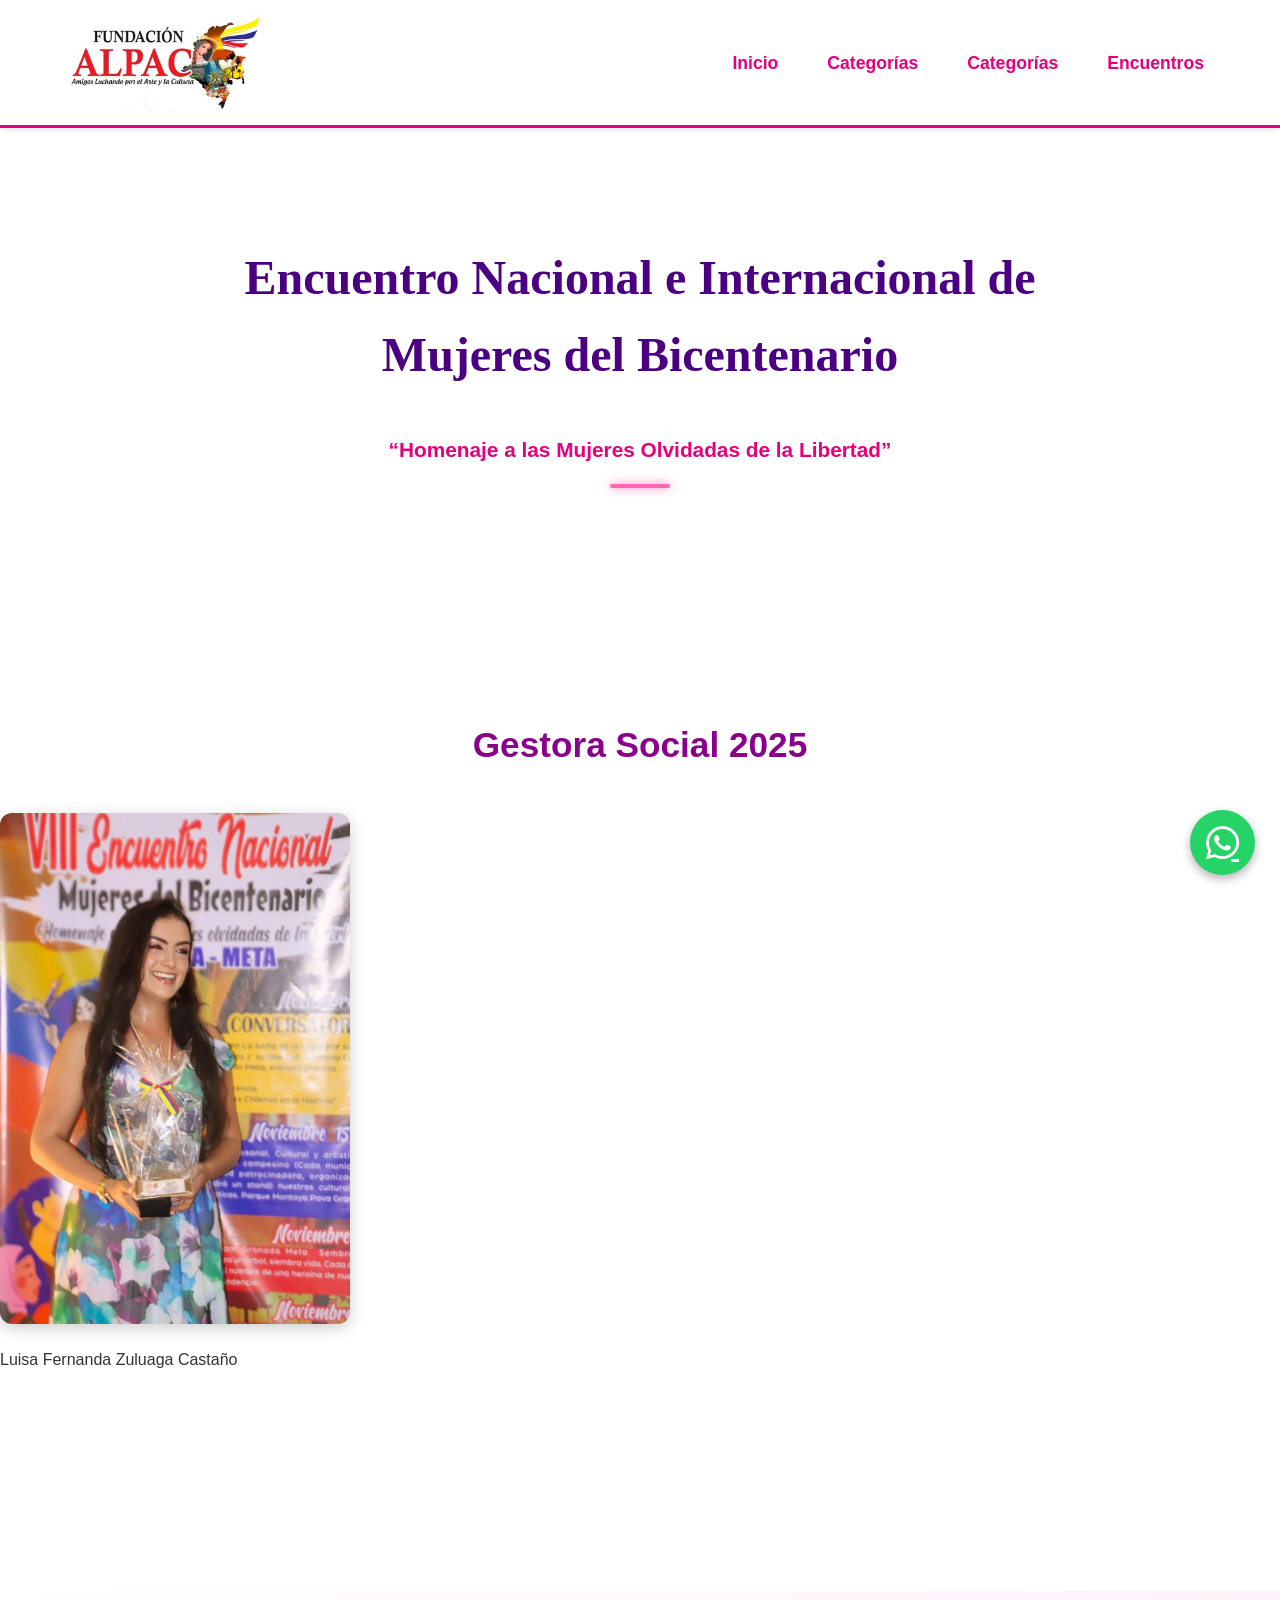
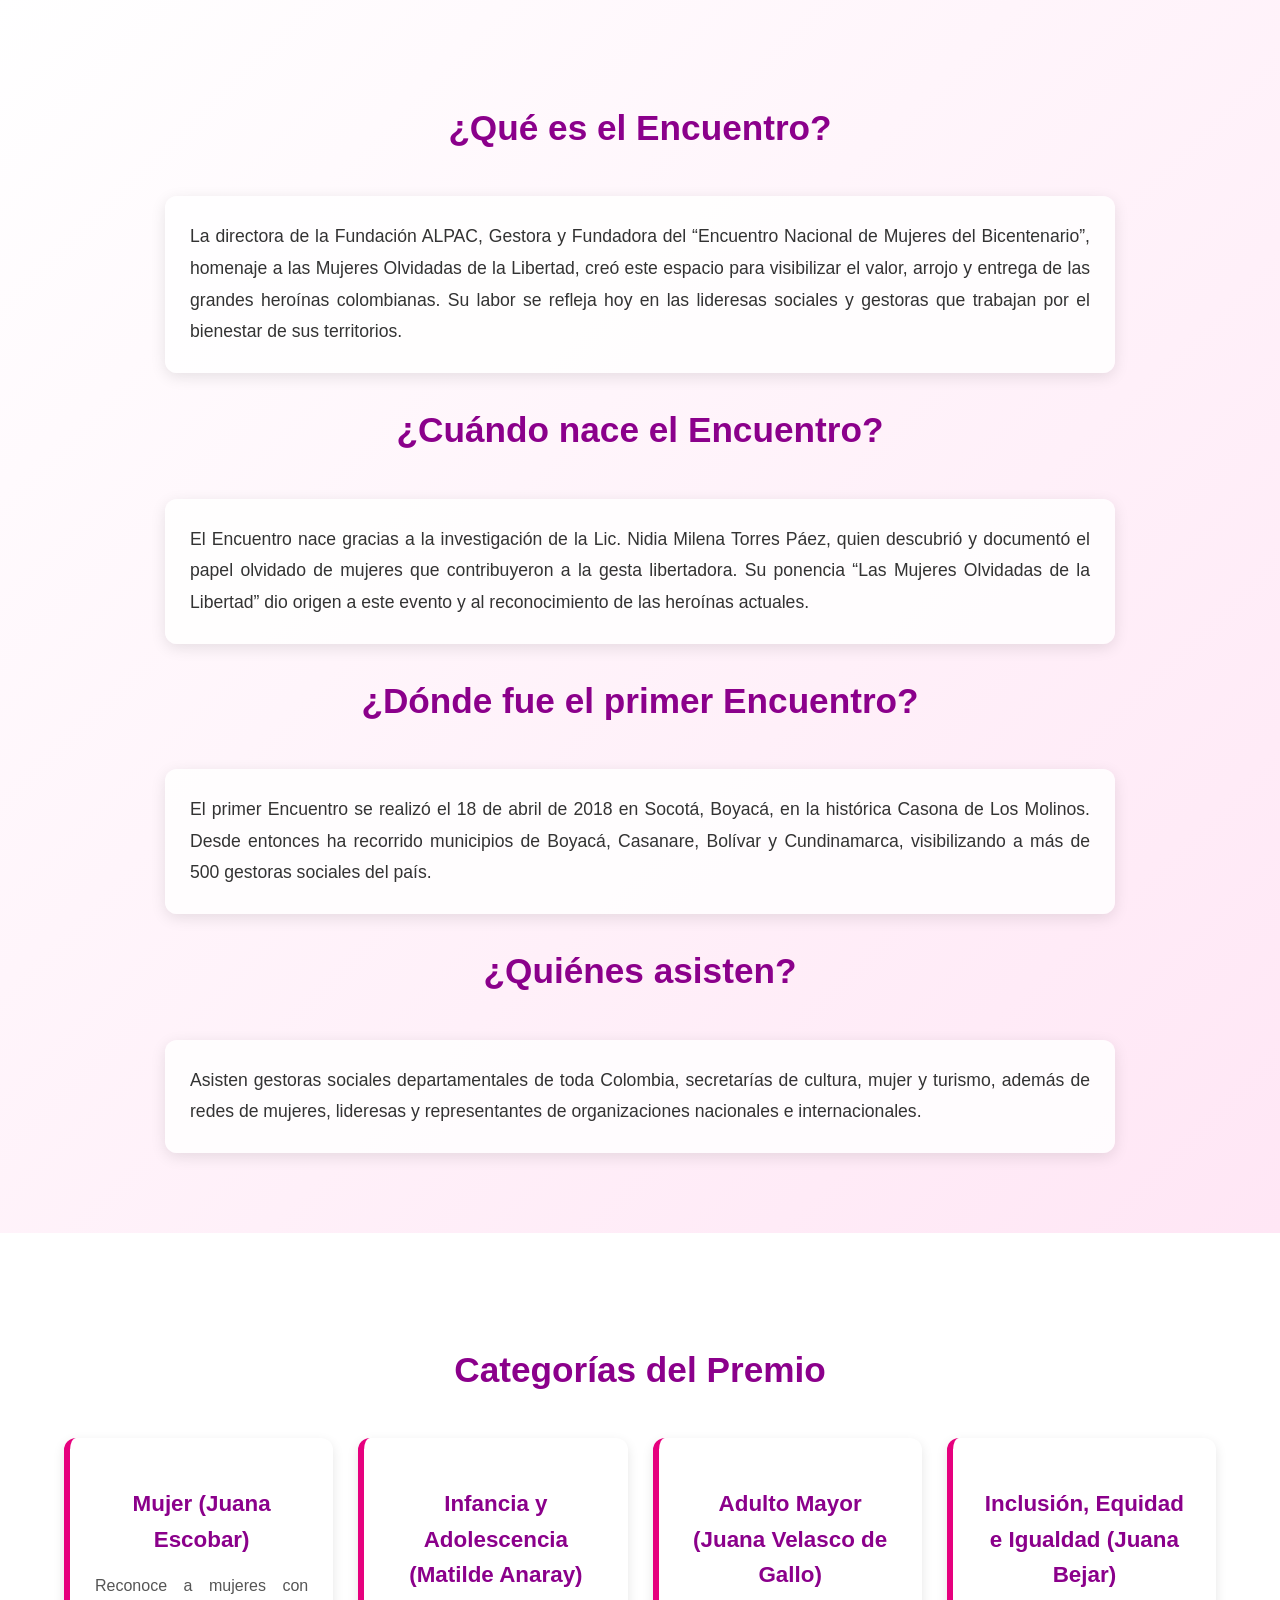
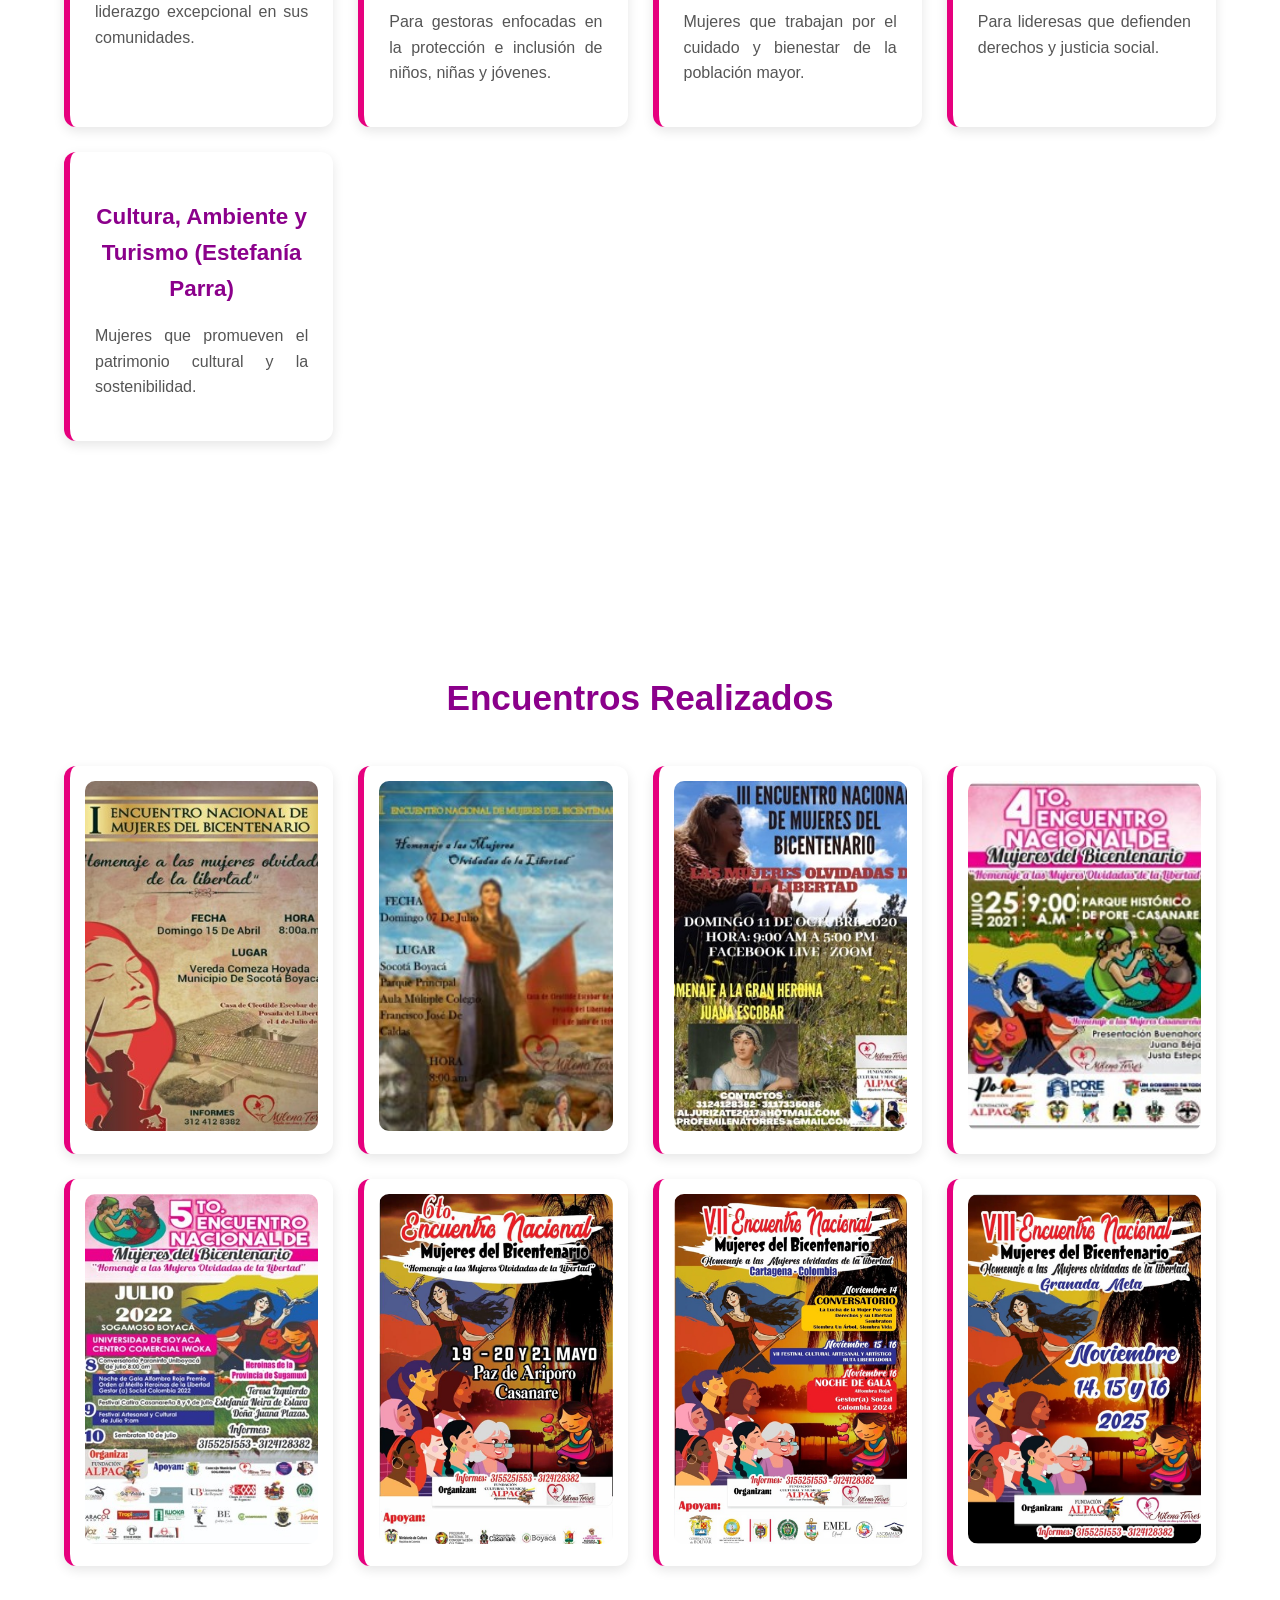
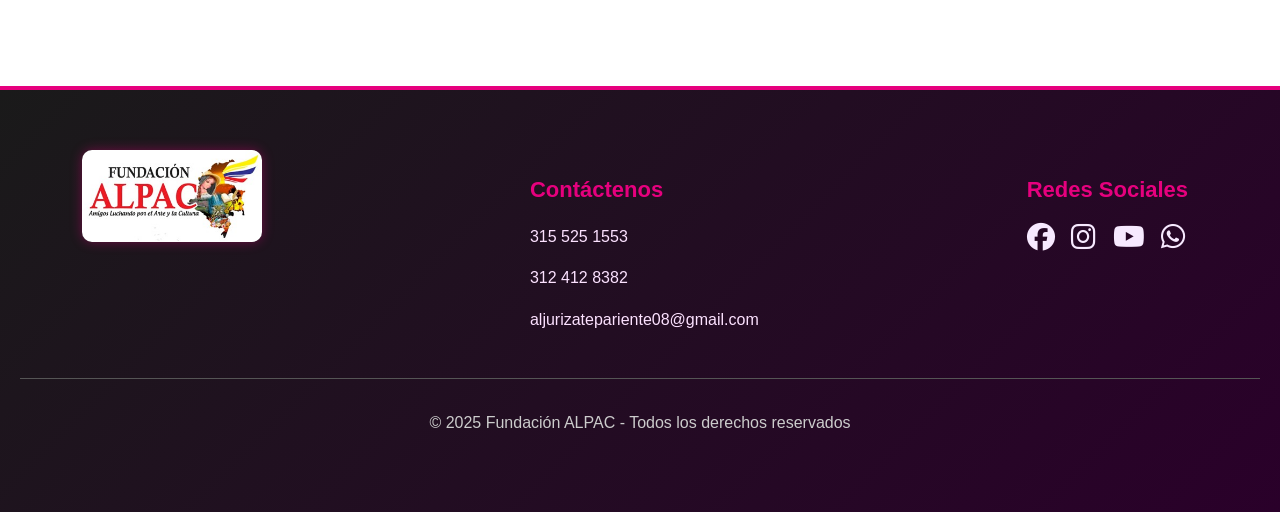
==== commit 06e62d24: "Update programa.html" ====
--- a/programa.html
+++ b/programa.html
@@ -25,6 +25,7 @@
         <nav class="nav-menu">
             <a href="index.html">Inicio</a>
             <a href="#Categorias">Categorías</a>
+            <a href="#Categorias">Categorías</a>
             <a href="#Encuentros">Encuentros</a>
         </nav>
     </div>
@@ -40,7 +41,7 @@
 </section>
 
 <!-- GANADORA DEL ENCUENTRO -->
-<section class="galeria-vertical section">
+<section id="Ganadora" class="section" class="galeria-vertical section">
     <h2 class="section-title">Gestora Social 2025</h2>
 
     <div class="galeria-columnas-video">
@@ -187,3 +188,4 @@
 </footer>
 </body>
 </html>
+
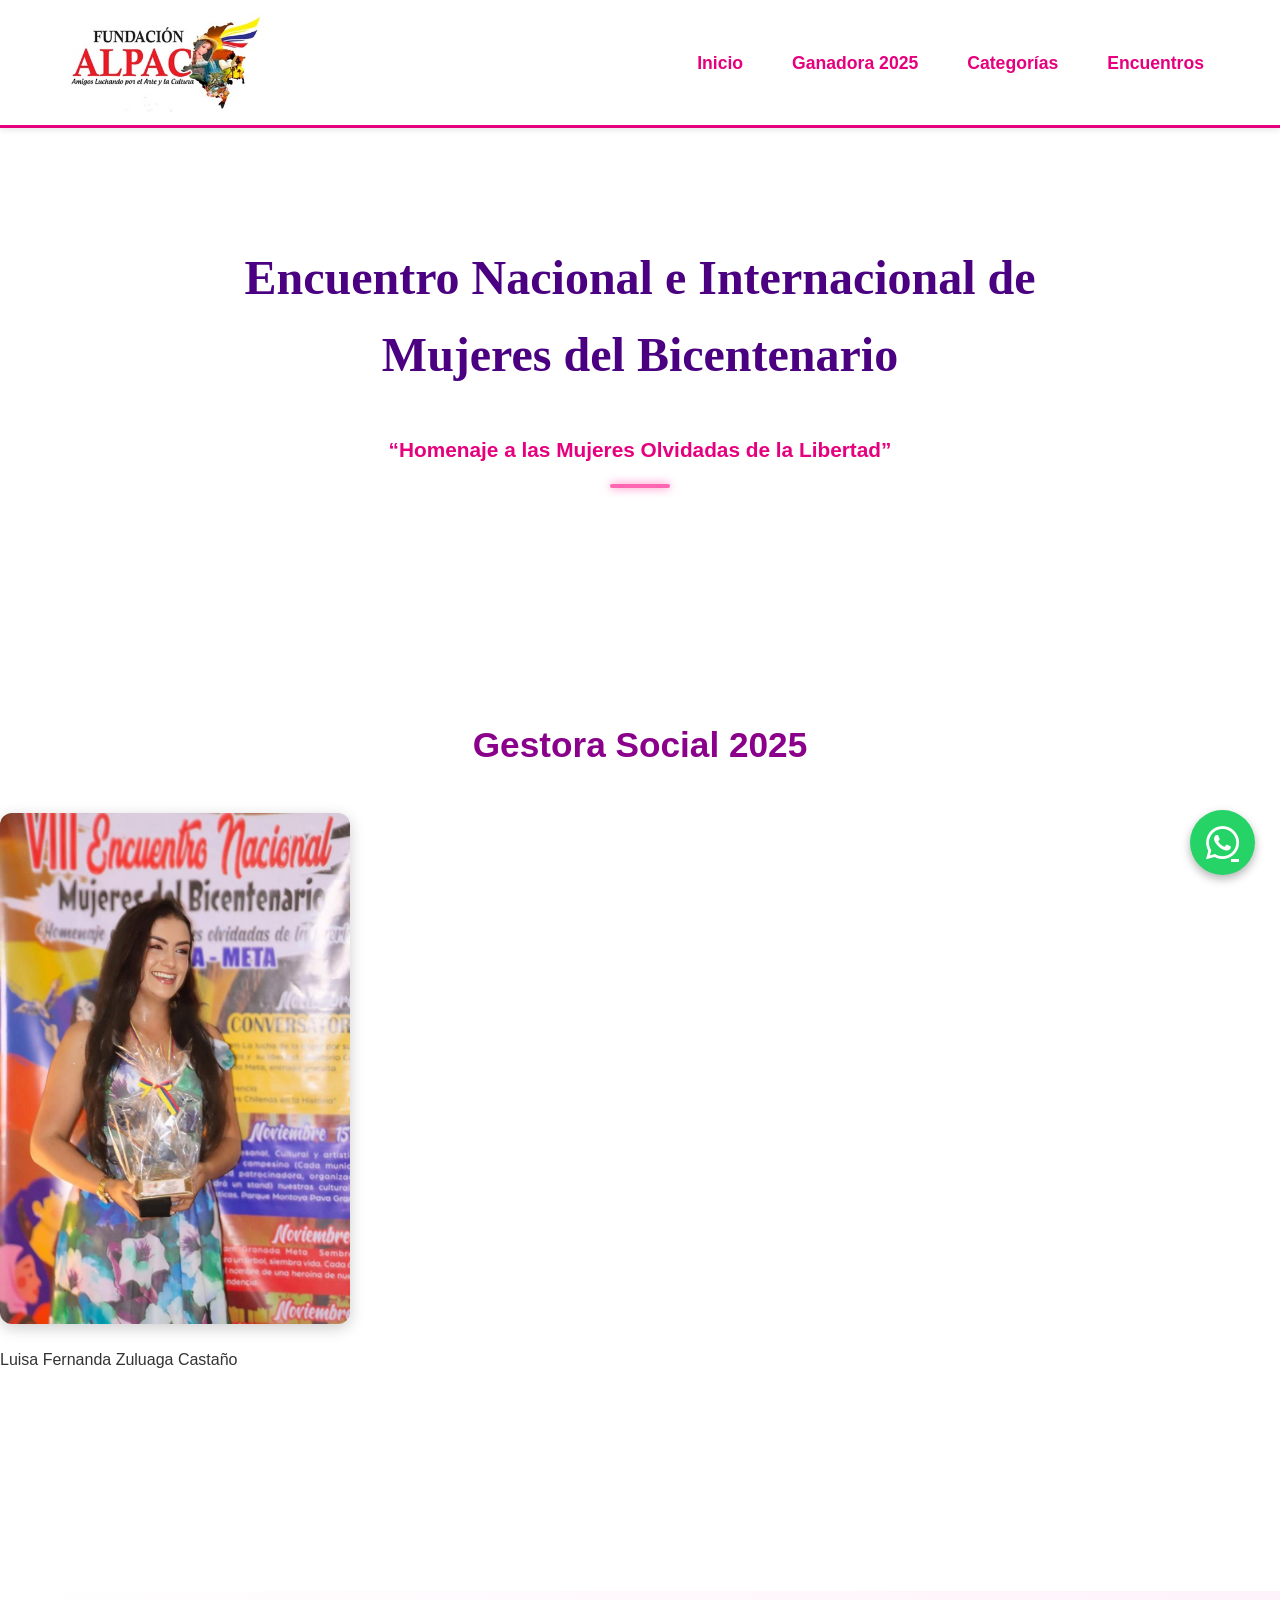
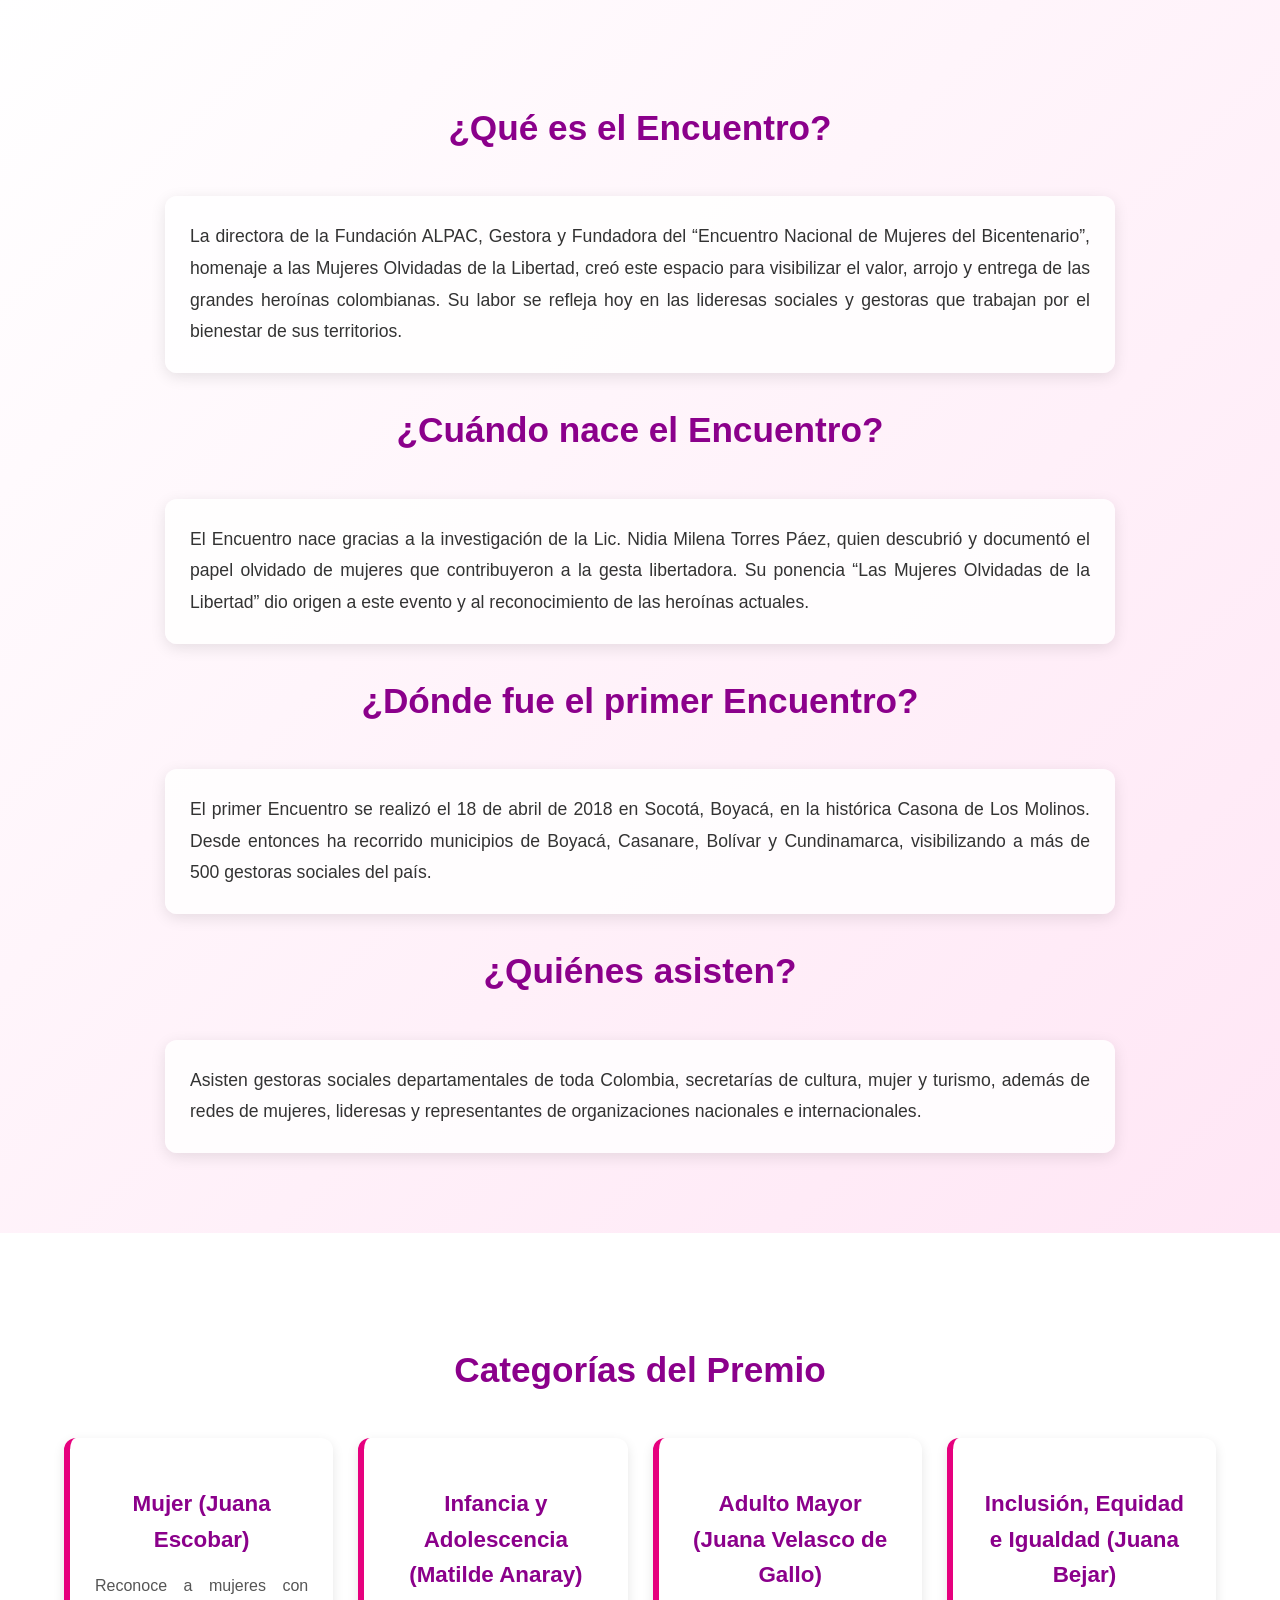
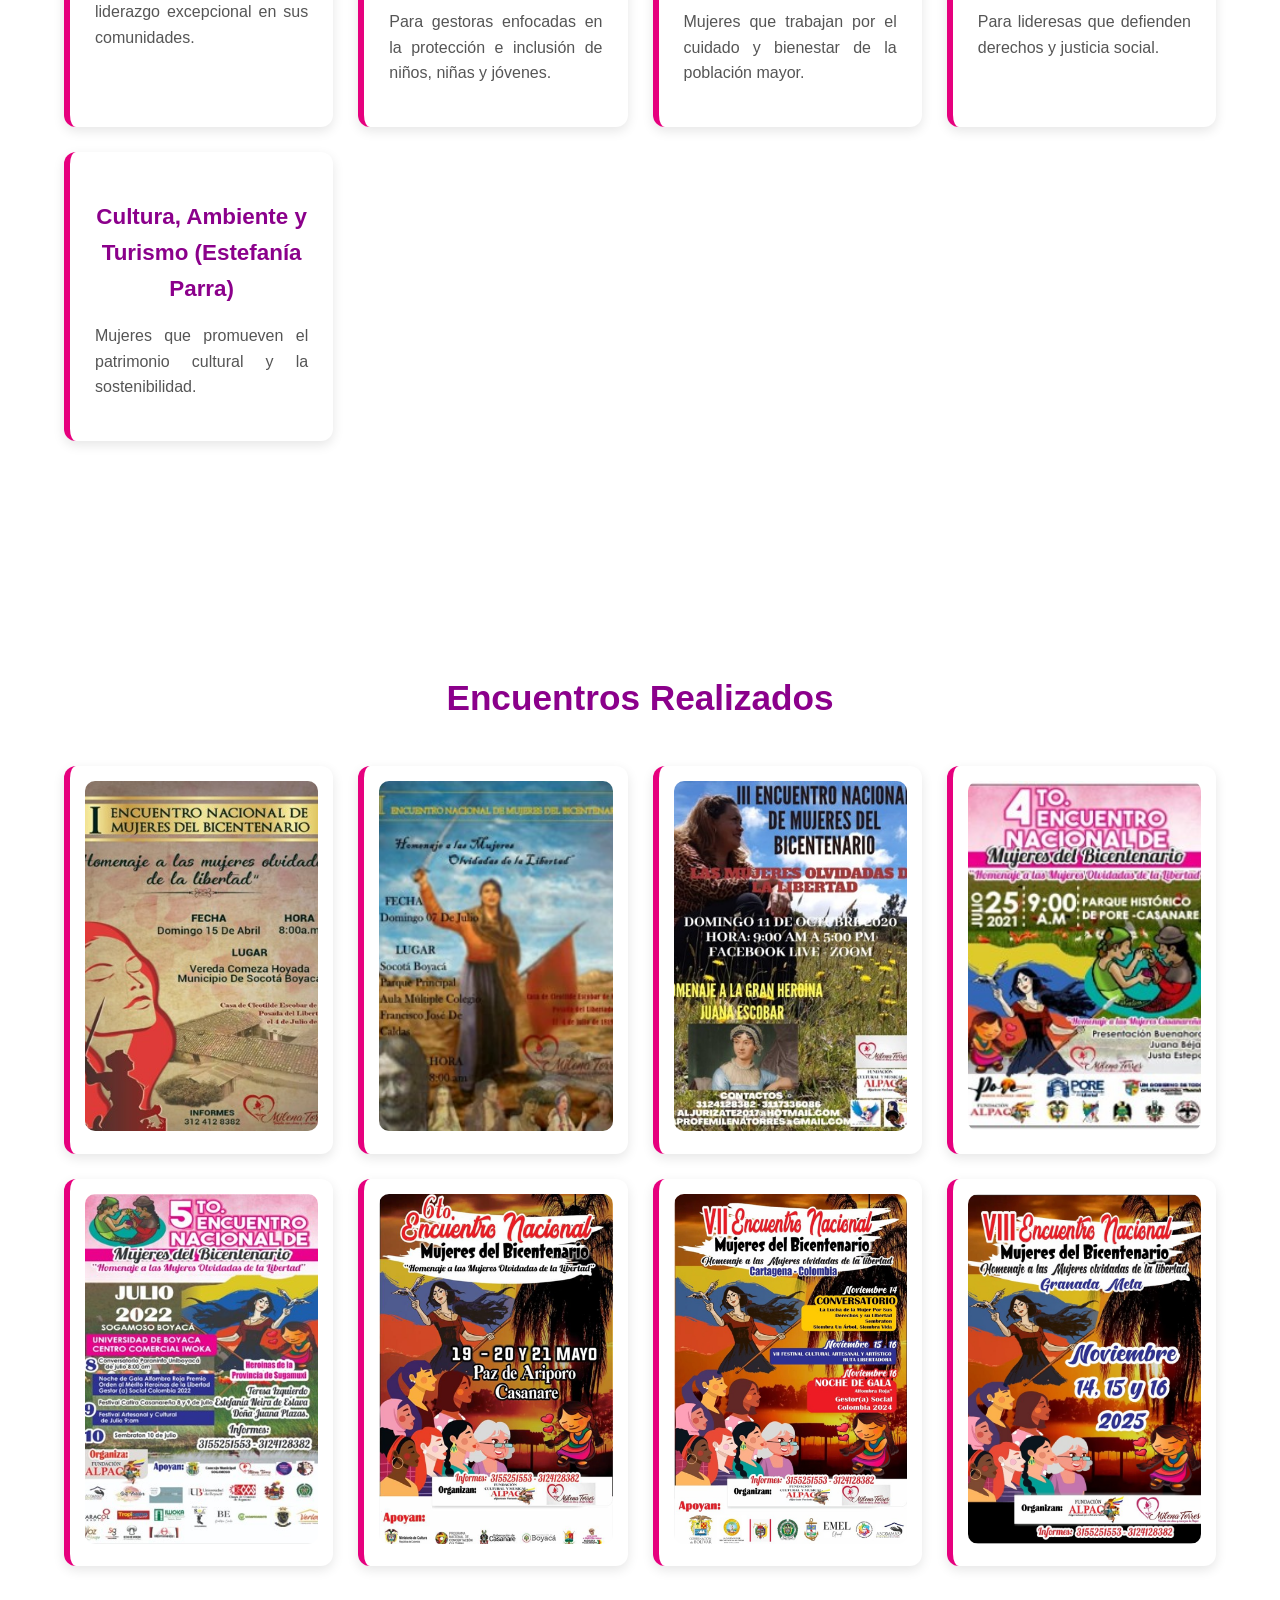
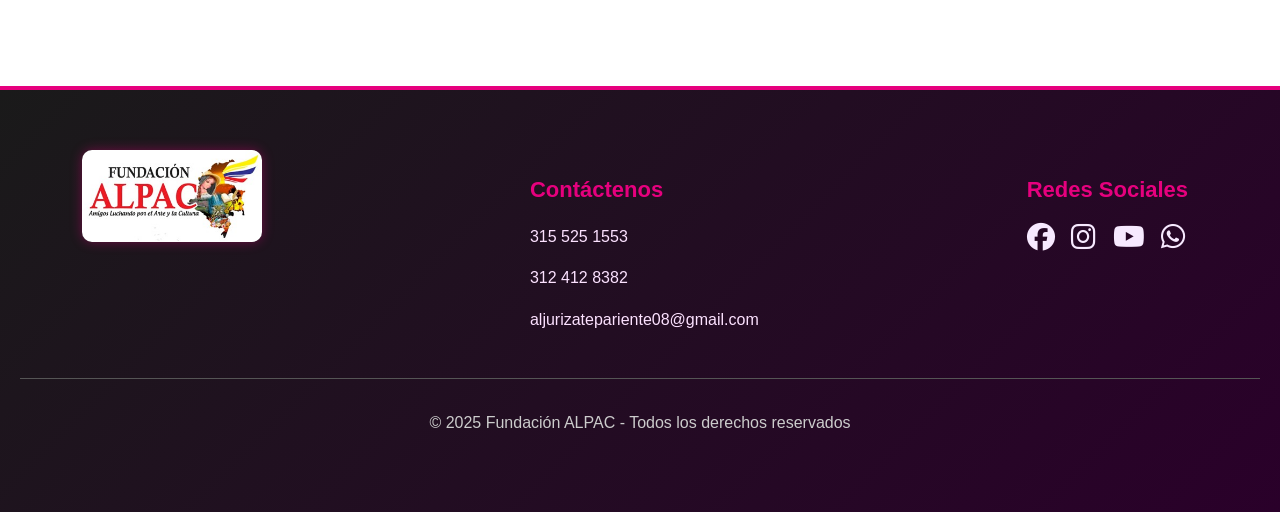
==== commit adfd651a: "Update programa.html" ====
--- a/programa.html
+++ b/programa.html
@@ -24,7 +24,7 @@
         <!-- Menú principal -->
         <nav class="nav-menu">
             <a href="index.html">Inicio</a>
-            <a href="#Categorias">Categorías</a>
+            <a href="#Ganadora">Ganadora 2025</a>
             <a href="#Categorias">Categorías</a>
             <a href="#Encuentros">Encuentros</a>
         </nav>
@@ -189,3 +189,4 @@
 </body>
 </html>
 
+
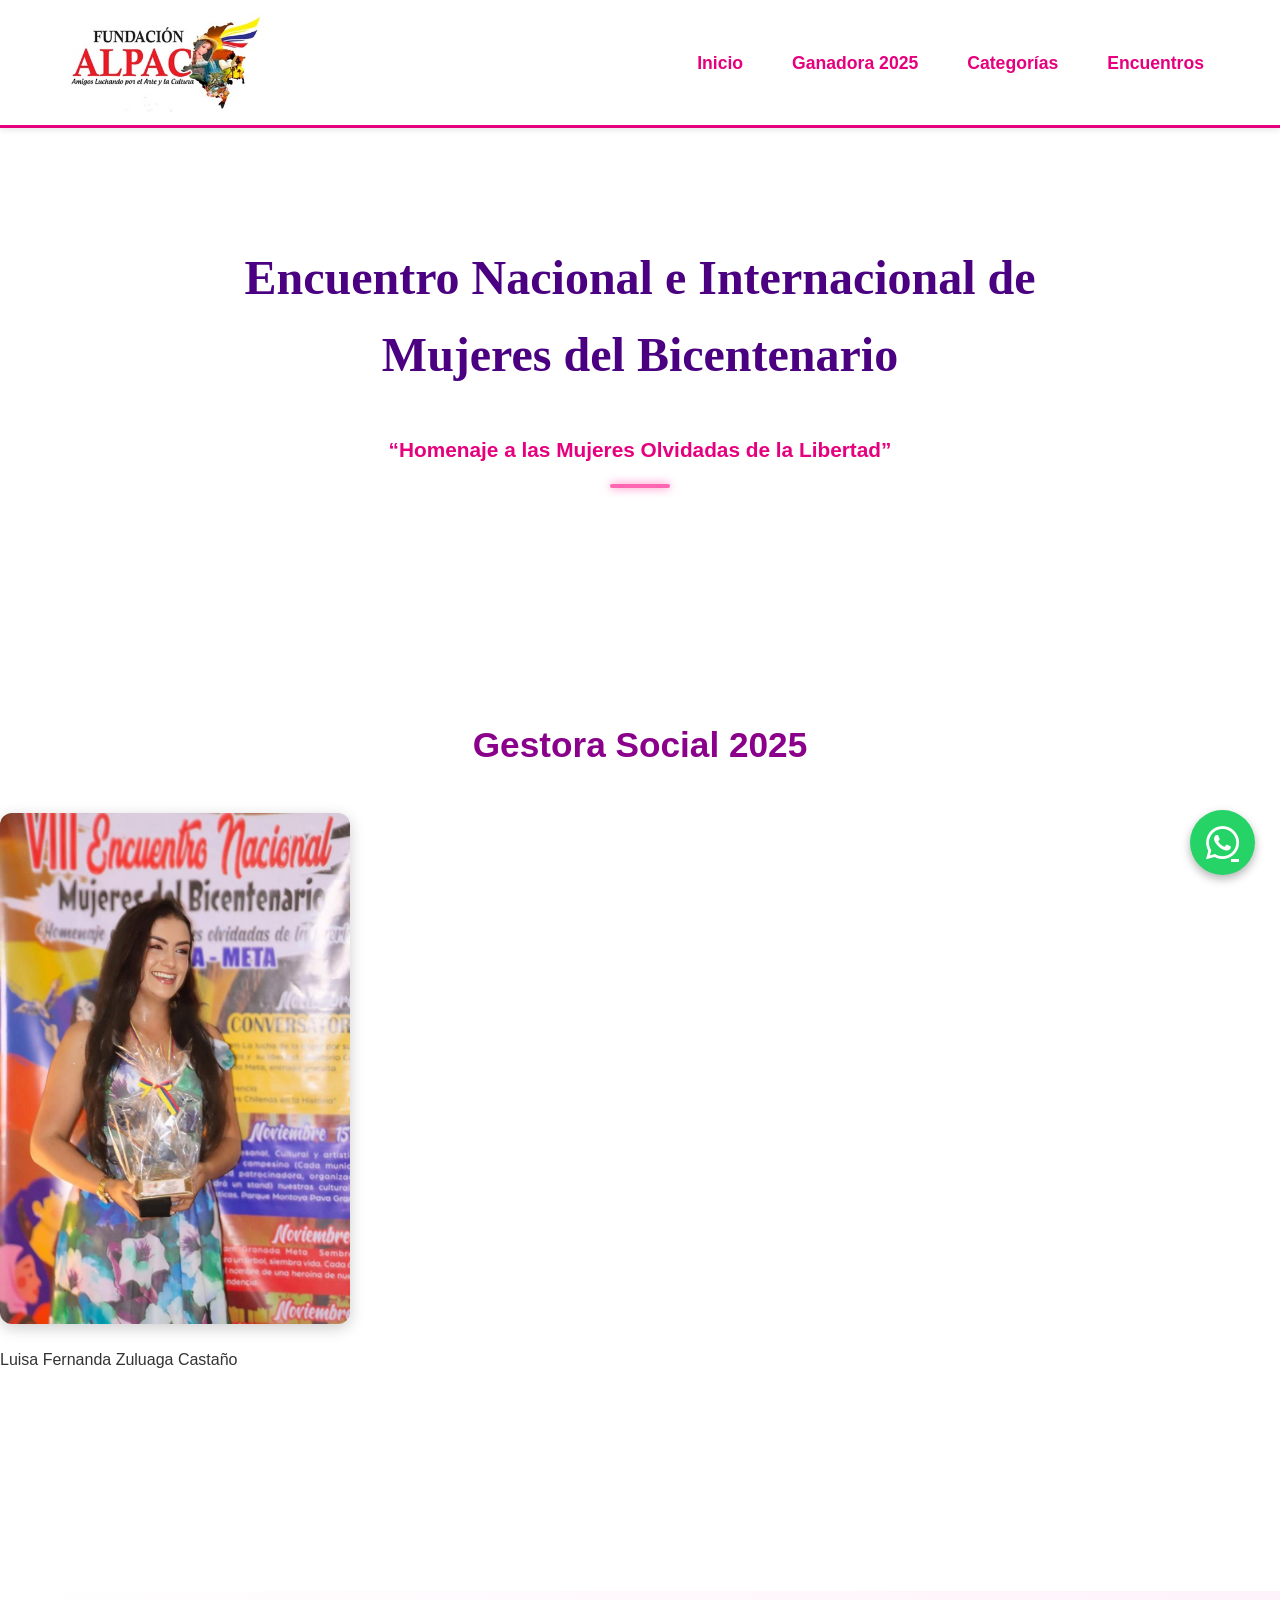
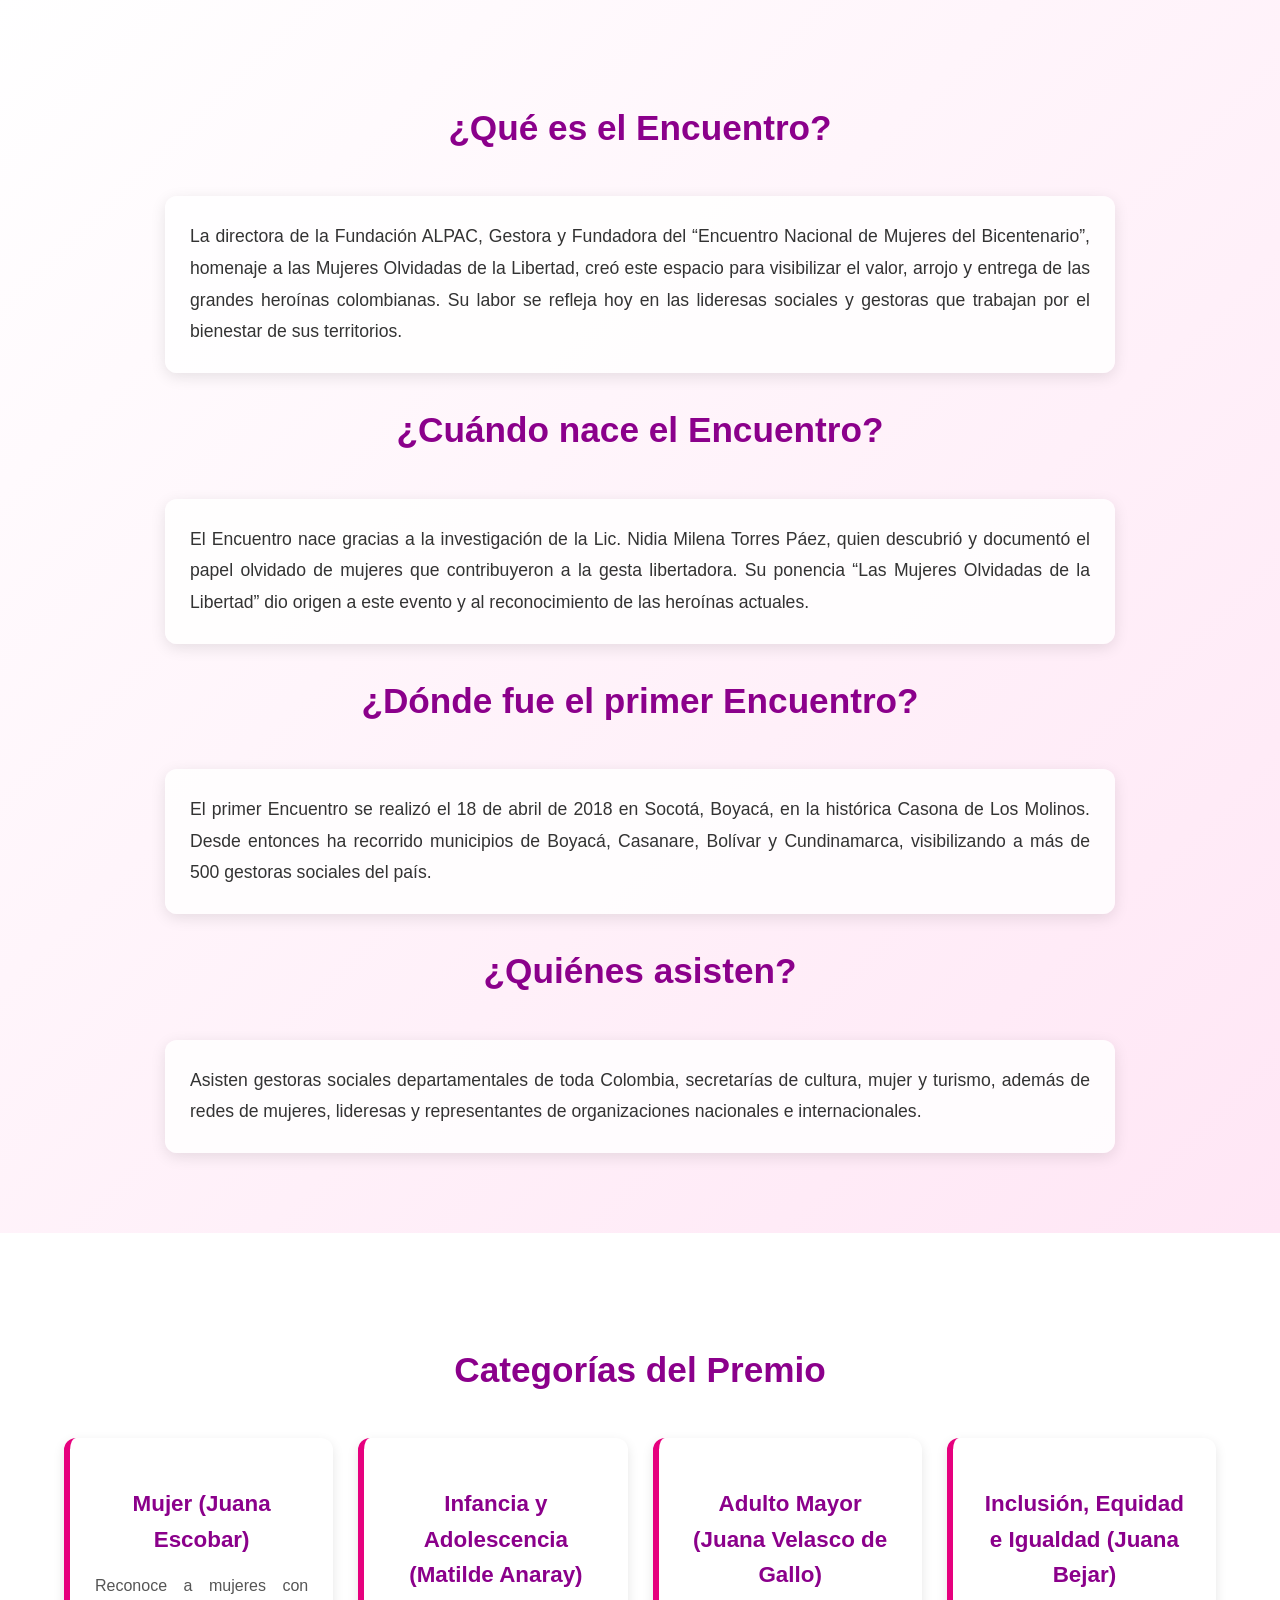
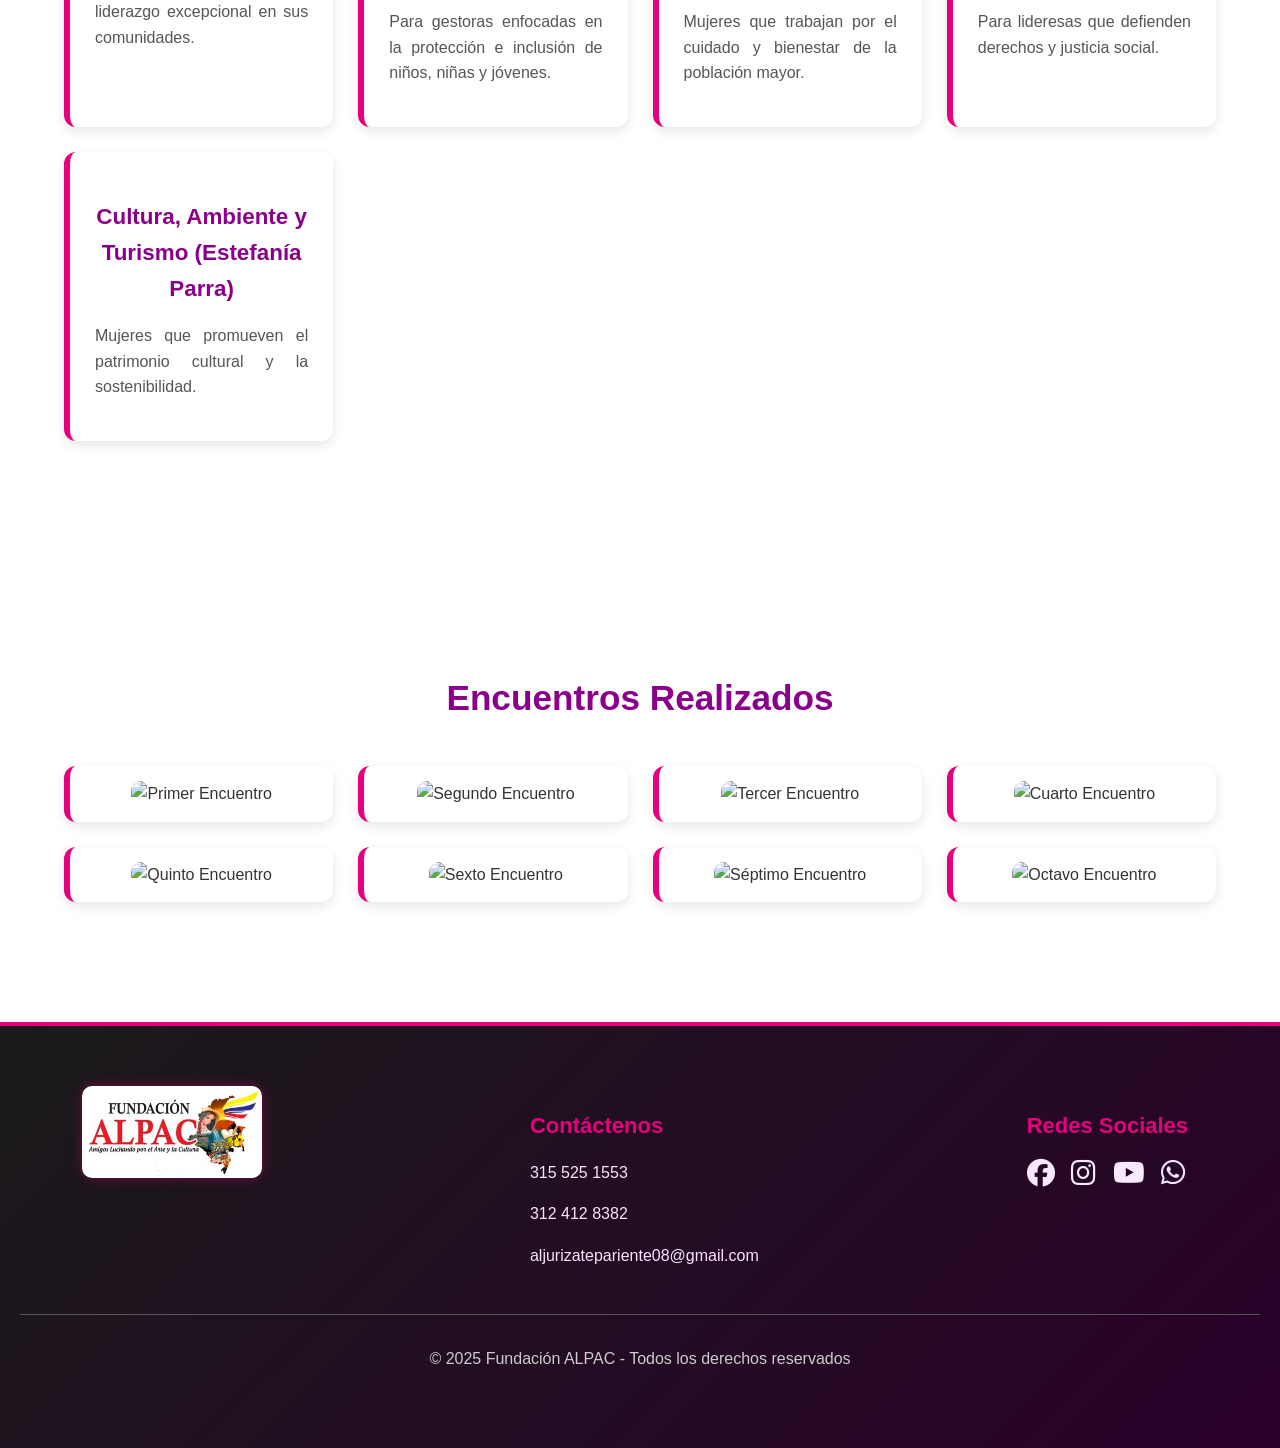
==== commit 90e3a9b5: "Update programa.html" ====
--- a/programa.html
+++ b/programa.html
@@ -137,19 +137,42 @@
         <h2 class="section-title">Encuentros Realizados</h2>
 
         <div class="encuentros-grid">
-
-            <div class="card"><img src="1encuentro.jpg" alt="Primer Encuentro"></div>
-            <div class="card"><img src="2encuentro.jpg" alt="Segundo Encuentro"></div>
-            <div class="card"><img src="3encuentro.jpg" alt="Tercer Encuentro"></div>
-            <div class="card"><img src="4encuentro.jpg" alt="Cuarto Encuentro"></div>
-            <div class="card"><img src="5encuentro.jpg" alt="Quinto Encuentro"></div>
-            <div class="card"><img src="6encuentro.png" alt="Sexto Encuentro"></div>
-            <div class="card"><img src="7encuentro.png" alt="Séptimo Encuentro"></div>
-            <div class="card"><img src="8encuentro.jpeg" alt="Octavo Encuentro"></div>
-
-        </div>
-    </div>
-</section>
+            <div class="card">
+                <img src="imagenes/1encuentro.jpg" alt="Primer Encuentro" class="img-encuentro">
+            </div>
+            <div class="card">
+                <img src="imagenes/2encuentro.jpg" alt="Segundo Encuentro" class="img-encuentro">
+            </div>
+            <div class="card">
+                <img src="imagenes/3encuentro.jpg" alt="Tercer Encuentro" class="img-encuentro">
+            </div>
+            <div class="card">
+                <img src="imagenes/4encuentro.jpg" alt="Cuarto Encuentro" class="img-encuentro">
+            </div>
+            <div class="card">
+                <img src="imagenes/5encuentro.jpg" alt="Quinto Encuentro" class="img-encuentro">
+            </div>
+            <div class="card">
+                <img src="imagenes/6encuentro.png" alt="Sexto Encuentro" class="img-encuentro">
+            </div>
+            <div class="card">
+                <img src="imagenes/7encuentro.png" alt="Séptimo Encuentro" class="img-encuentro">
+            </div>
+            <div class="card">
+                <img src="imagenes/8encuentro.jpeg" alt="Octavo Encuentro" class="img-encuentro">
+            </div>
+        </div>
+    </div>
+</section>
+
+<!-- Modal (ÚNICO Y CORRECTO) -->
+<div id="myModal" class="modal">
+    <button class="btn-cerrar">Cerrar</button>
+    <img class="modal-content" id="img01">
+</div>
+
+<!-- Archivo JS -->
+<script src="script.js"></script>
 
 <!-- FOOTER -->
 <footer class="footer">
@@ -190,3 +213,4 @@
 </html>
 
 
+
--- a/estilos.css
+++ b/estilos.css
@@ -485,3 +485,41 @@
         box-shadow: 0 4px 15px rgba(0,0,0,0.2);
     }
 }
+
+/* === MODAL === */
+.modal {
+    display: none;
+    position: fixed;
+    z-index: 1000;
+    left: 0;
+    top: 0;
+    width: 100%;
+    height: 100%;
+    background: rgba(0,0,0,0.9);
+}
+
+/* Imagen dentro del modal */
+.modal-content {
+    margin: 80px auto 0;
+    display: block;
+    width: 70%;
+    max-width: 600px;
+}
+
+/* Botón cerrar */
+.btn-cerrar {
+    position: absolute;
+    top: 20px;
+    right: 20px;
+    background: red;
+    color: white;
+    padding: 10px 20px;
+    border: none;
+    font-size: 18px;
+    cursor: pointer;
+    border-radius: 5px;
+}
+
+.btn-cerrar:hover {
+    background: darkred;
+}
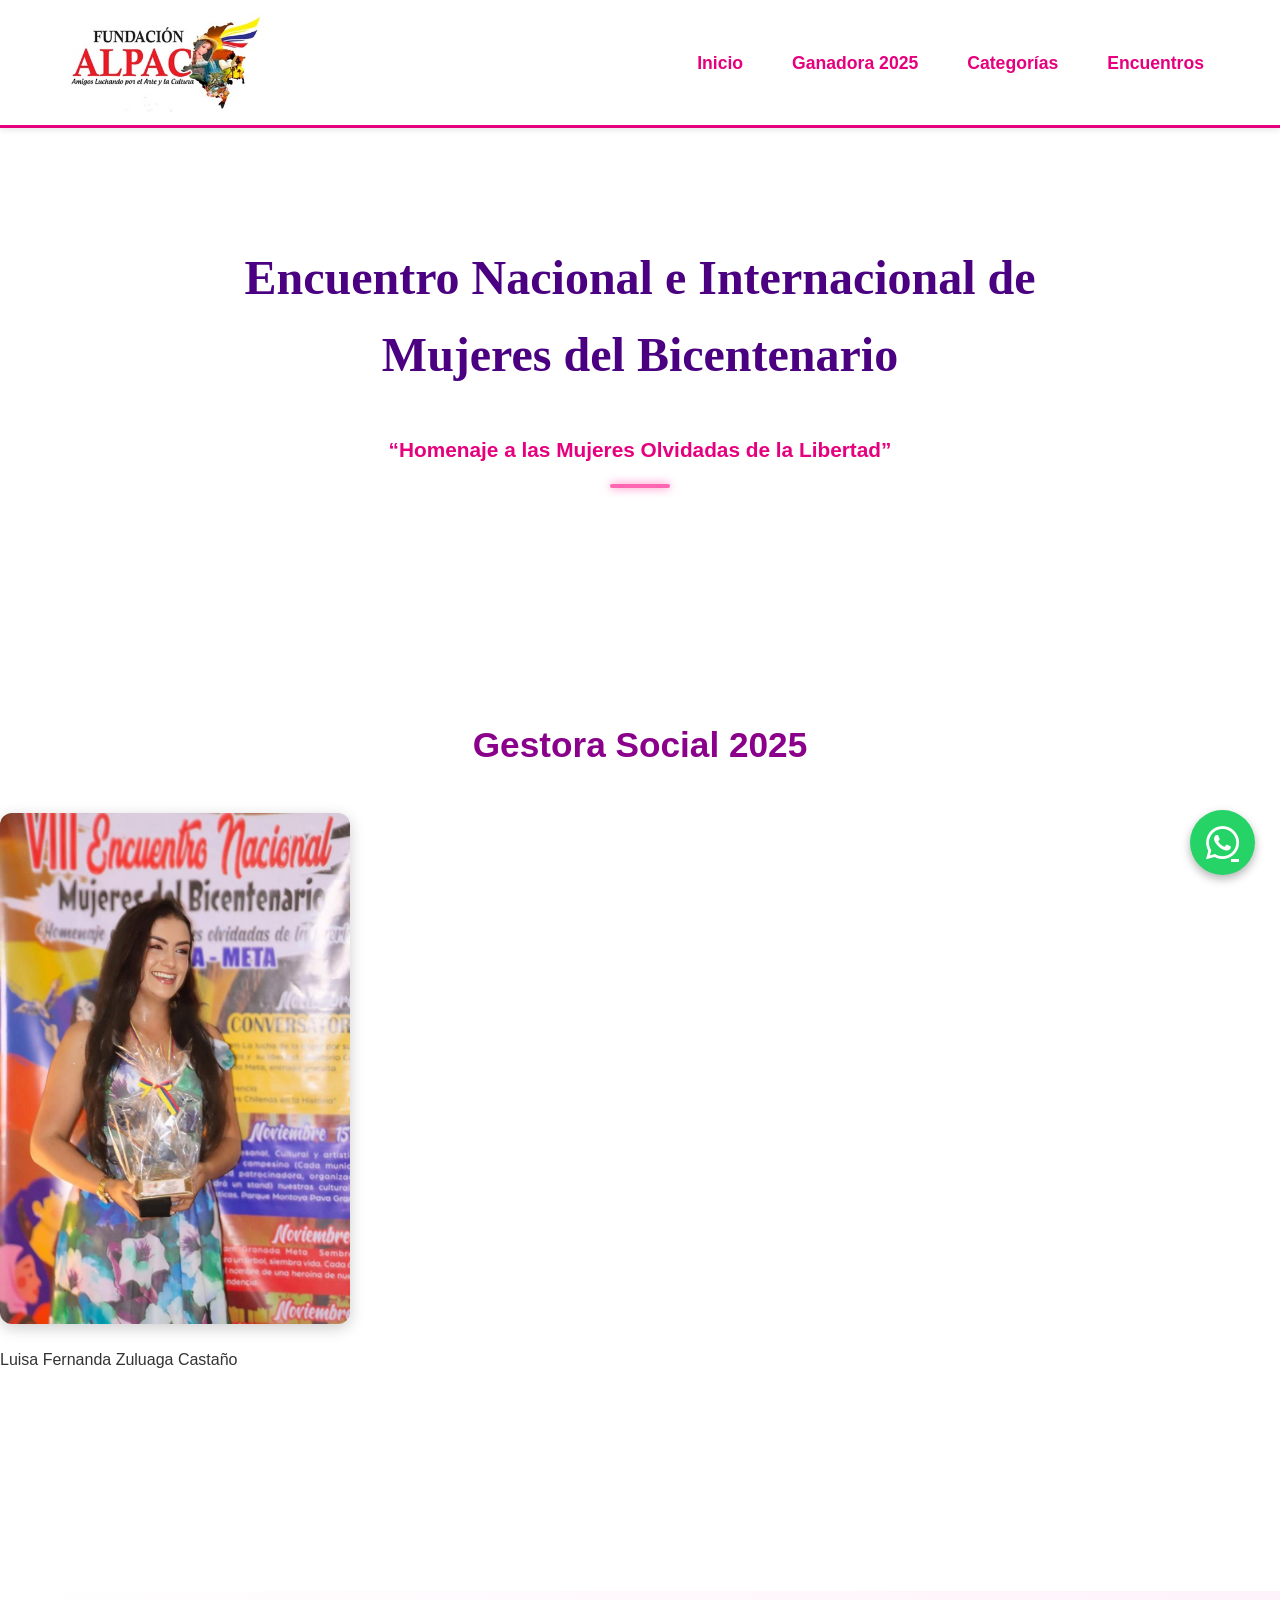
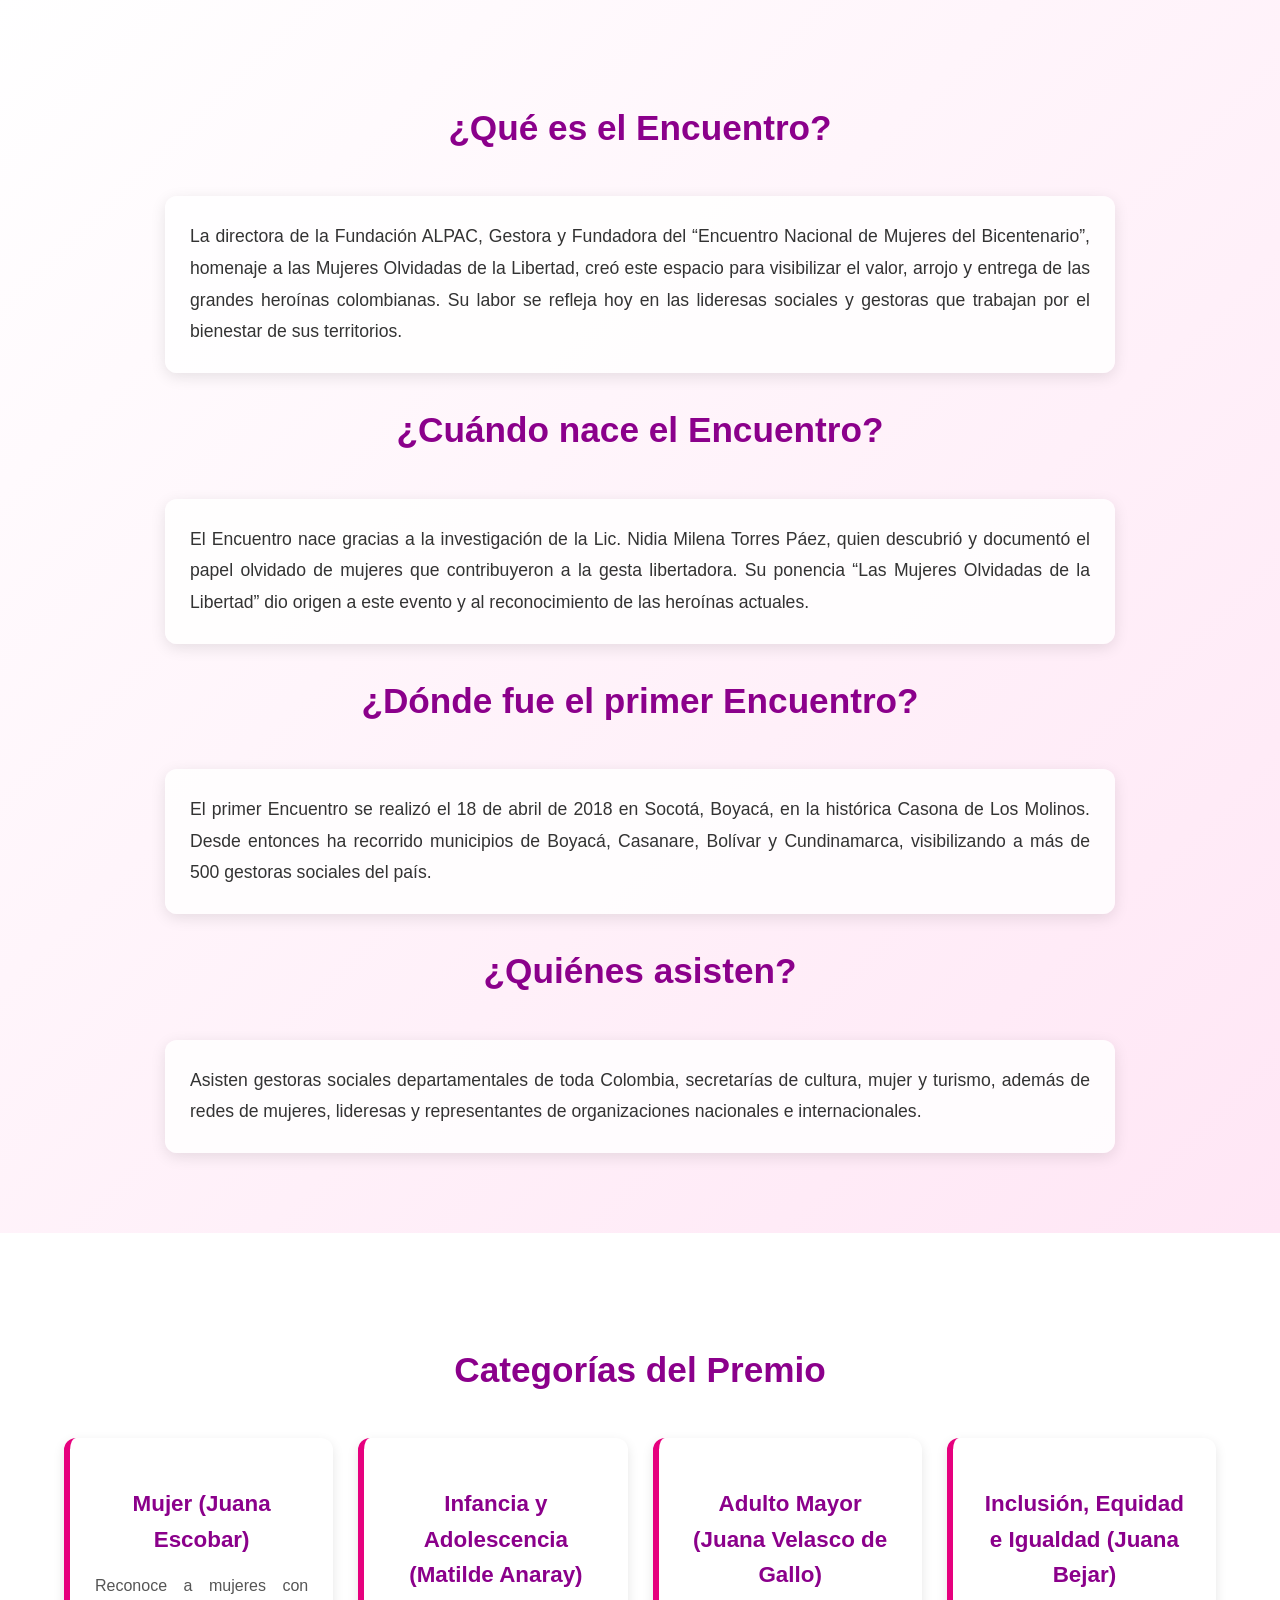
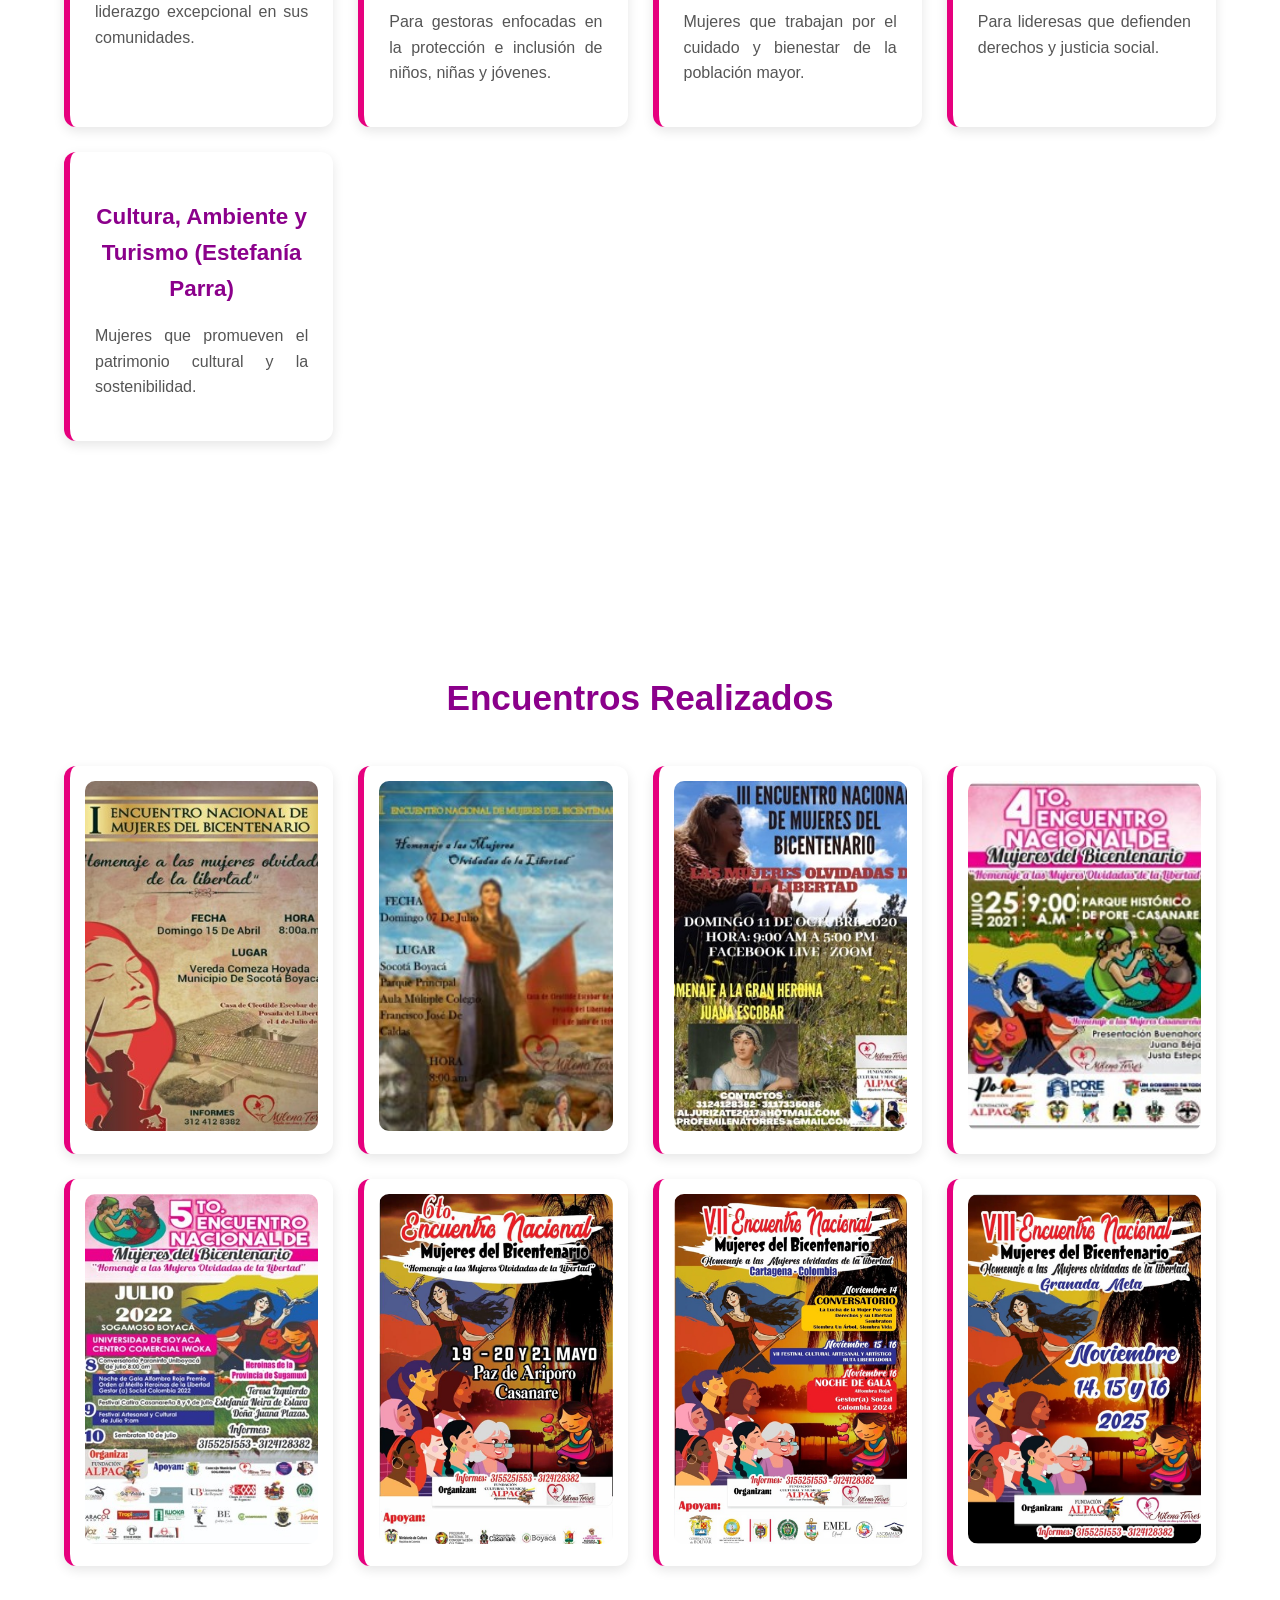
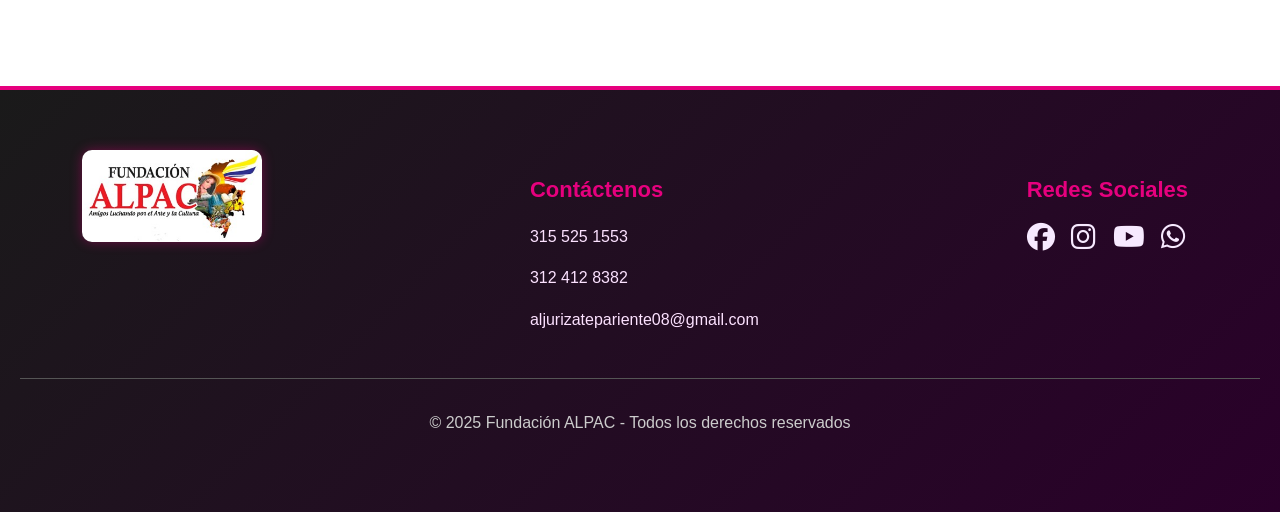
==== commit fc56992a: "Update programa.html" ====
--- a/programa.html
+++ b/programa.html
@@ -138,28 +138,28 @@
 
         <div class="encuentros-grid">
             <div class="card">
-                <img src="imagenes/1encuentro.jpg" alt="Primer Encuentro" class="img-encuentro">
-            </div>
-            <div class="card">
-                <img src="imagenes/2encuentro.jpg" alt="Segundo Encuentro" class="img-encuentro">
-            </div>
-            <div class="card">
-                <img src="imagenes/3encuentro.jpg" alt="Tercer Encuentro" class="img-encuentro">
-            </div>
-            <div class="card">
-                <img src="imagenes/4encuentro.jpg" alt="Cuarto Encuentro" class="img-encuentro">
-            </div>
-            <div class="card">
-                <img src="imagenes/5encuentro.jpg" alt="Quinto Encuentro" class="img-encuentro">
-            </div>
-            <div class="card">
-                <img src="imagenes/6encuentro.png" alt="Sexto Encuentro" class="img-encuentro">
-            </div>
-            <div class="card">
-                <img src="imagenes/7encuentro.png" alt="Séptimo Encuentro" class="img-encuentro">
-            </div>
-            <div class="card">
-                <img src="imagenes/8encuentro.jpeg" alt="Octavo Encuentro" class="img-encuentro">
+                <img src="1encuentro.jpg" alt="Primer Encuentro" class="img-encuentro">
+            </div>
+            <div class="card">
+                <img src="2encuentro.jpg" alt="Segundo Encuentro" class="img-encuentro">
+            </div>
+            <div class="card">
+                <img src="3encuentro.jpg" alt="Tercer Encuentro" class="img-encuentro">
+            </div>
+            <div class="card">
+                <img src="4encuentro.jpg" alt="Cuarto Encuentro" class="img-encuentro">
+            </div>
+            <div class="card">
+                <img src="5encuentro.jpg" alt="Quinto Encuentro" class="img-encuentro">
+            </div>
+            <div class="card">
+                <img src="6encuentro.png" alt="Sexto Encuentro" class="img-encuentro">
+            </div>
+            <div class="card">
+                <img src="7encuentro.png" alt="Séptimo Encuentro" class="img-encuentro">
+            </div>
+            <div class="card">
+                <img src="8encuentro.jpeg" alt="Octavo Encuentro" class="img-encuentro">
             </div>
         </div>
     </div>
@@ -214,3 +214,4 @@
 
 
 
+
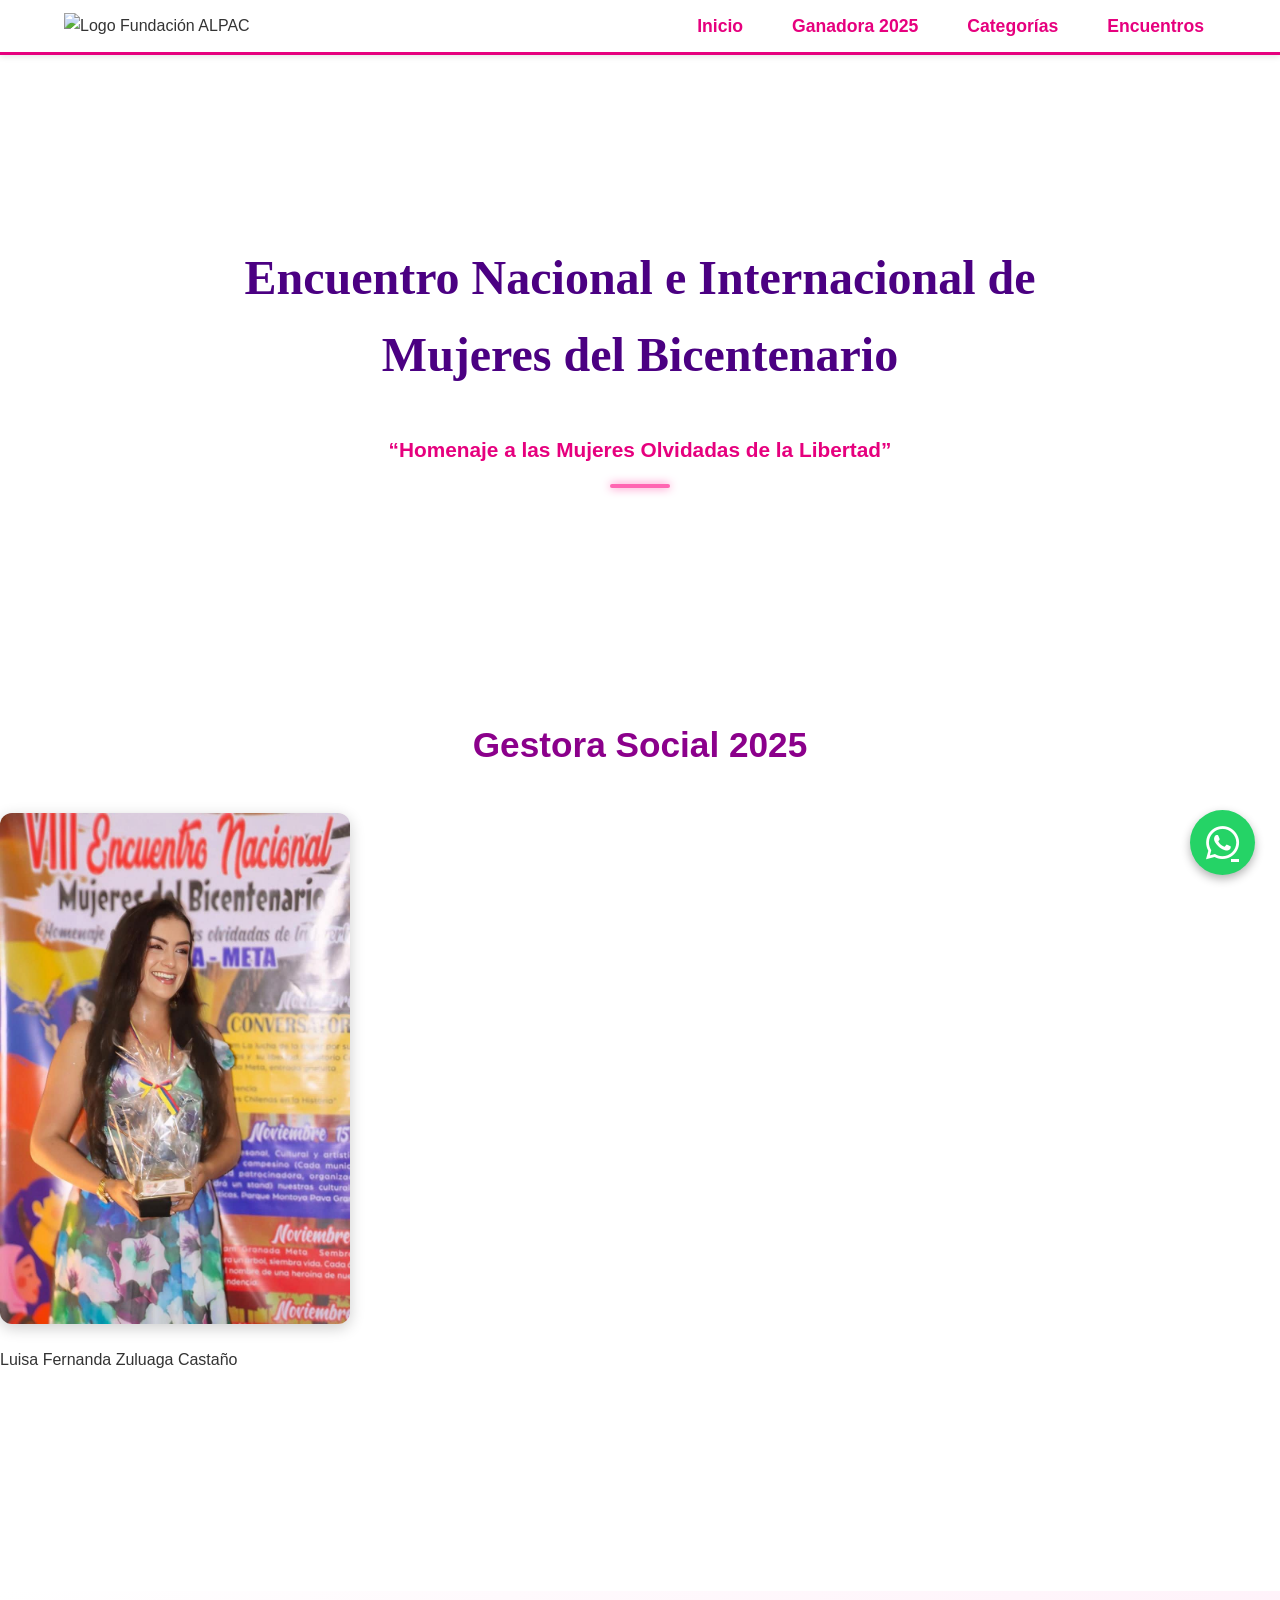
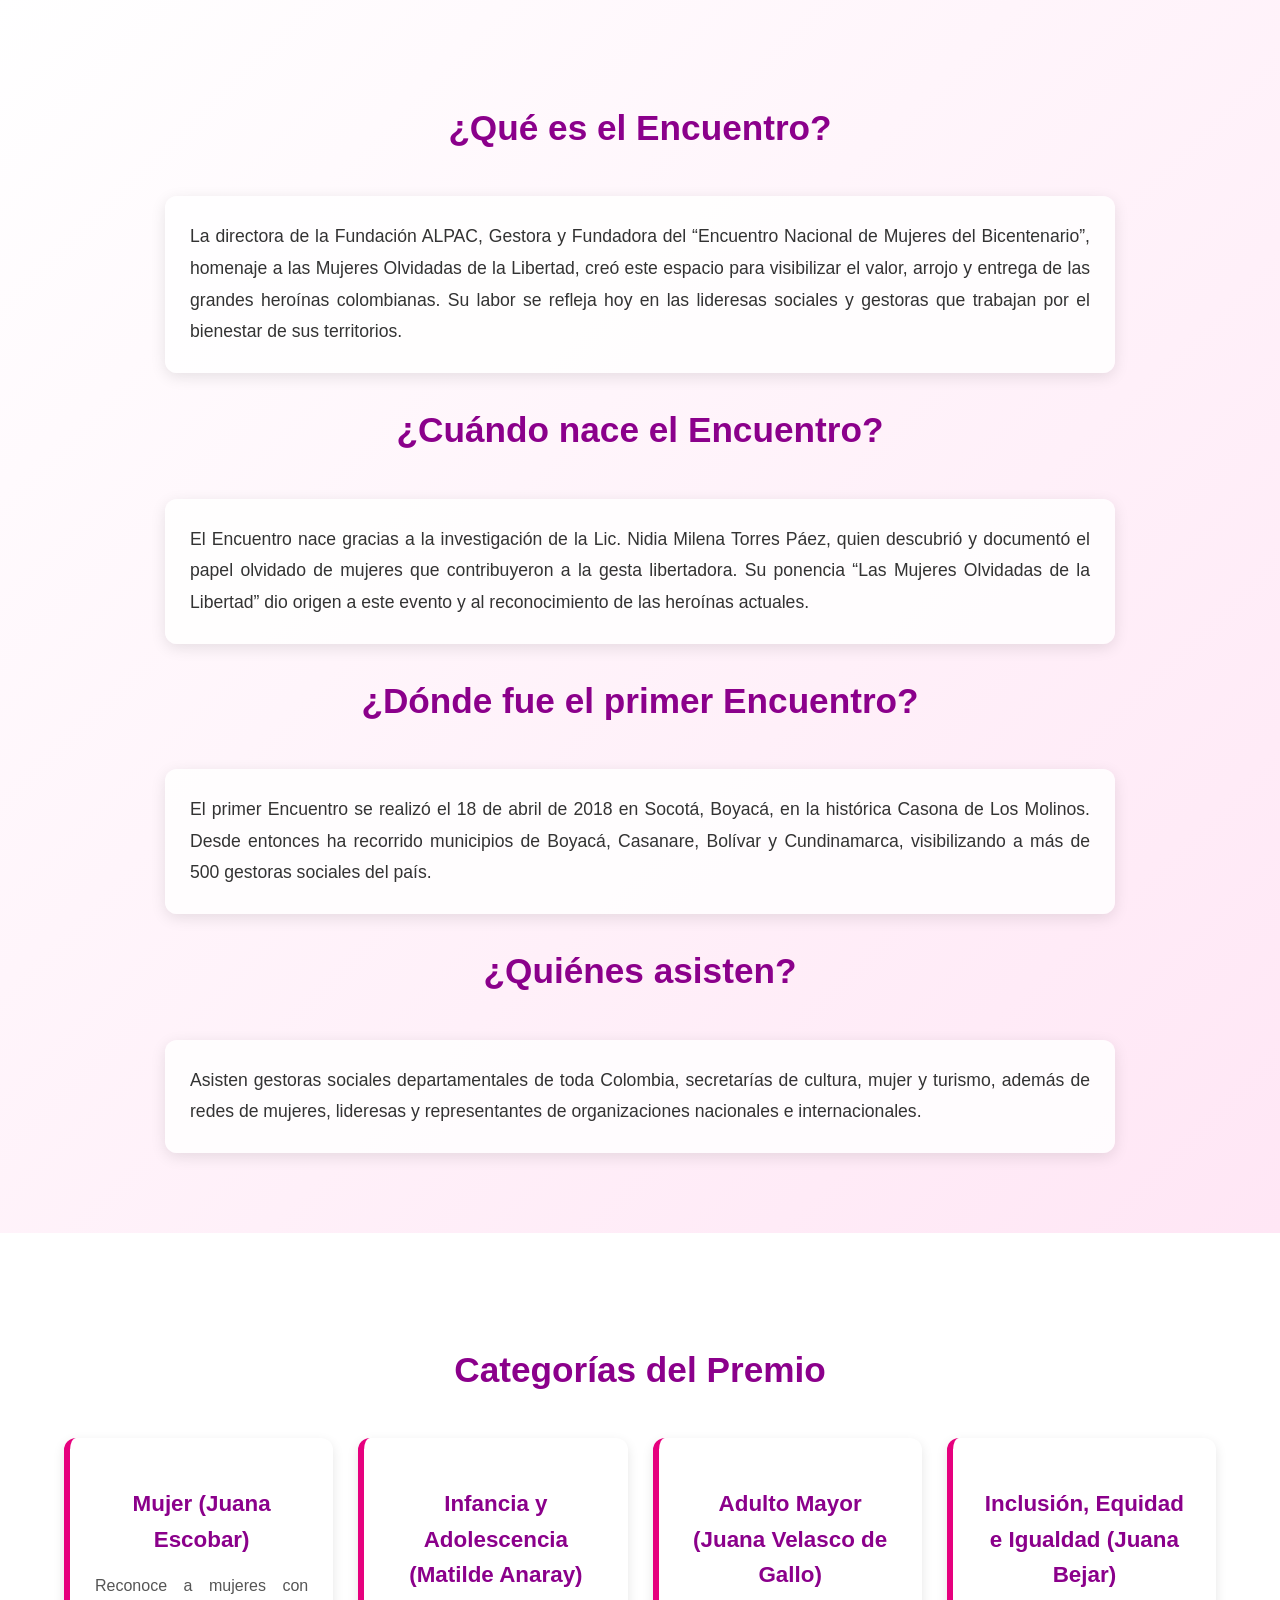
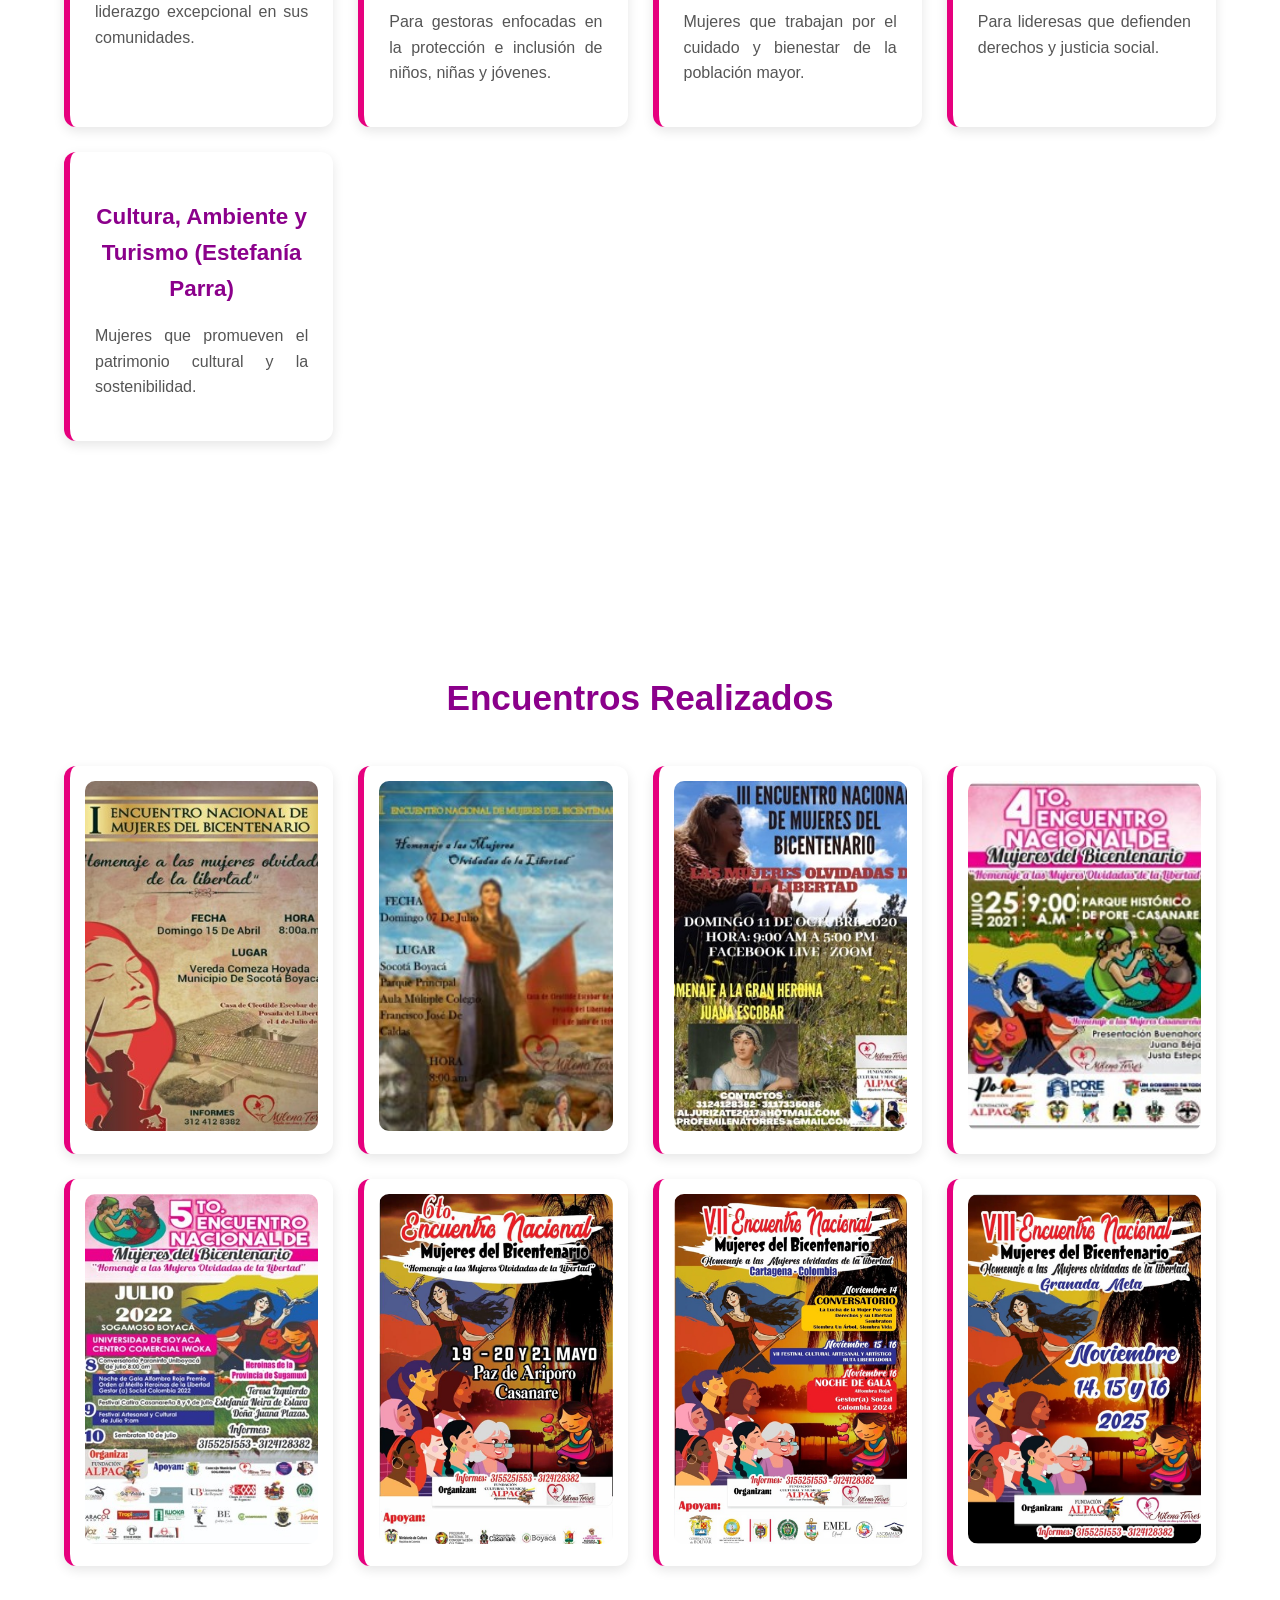
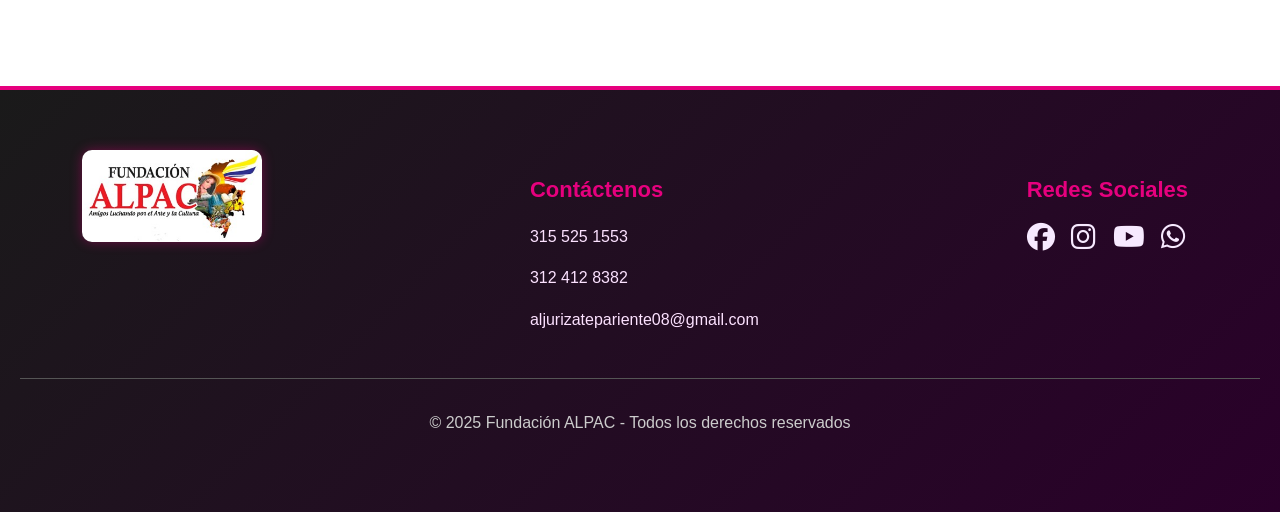
==== commit a7aa9233: "Update programa.html" ====
--- a/programa.html
+++ b/programa.html
@@ -19,7 +19,7 @@
 <header class="header">
     <div class="container nav-container">
         
-        <img src="logo.jpg" class="logo" alt="Logo Fundación ALPAC">
+        <img src="MUJERESABC.jpg" class="logo" alt="Logo Fundación ALPAC">
 
         <!-- Menú principal -->
         <nav class="nav-menu">
@@ -48,7 +48,7 @@
         
         <!-- Imagen -->
         <div class="imagen-item">
-            <img src="foto15.jpg" alt="Gestora Social 2025: Luisa Fernanda Zuluaga Castaño">
+            <img src="foto40.jpg" alt="Gestora Social 2025: Luisa Fernanda Zuluaga Castaño">
             <p class="descripcion">Luisa Fernanda Zuluaga Castaño</p>
         </div>
 
@@ -215,3 +215,4 @@
 
 
 
+
--- a/estilos.css
+++ b/estilos.css
@@ -503,7 +503,7 @@
     margin: 80px auto 0;
     display: block;
     width: 70%;
-    max-width: 600px;
+    max-width: 500px;
 }
 
 /* Botón cerrar */
@@ -523,3 +523,4 @@
 .btn-cerrar:hover {
     background: darkred;
 }
+
